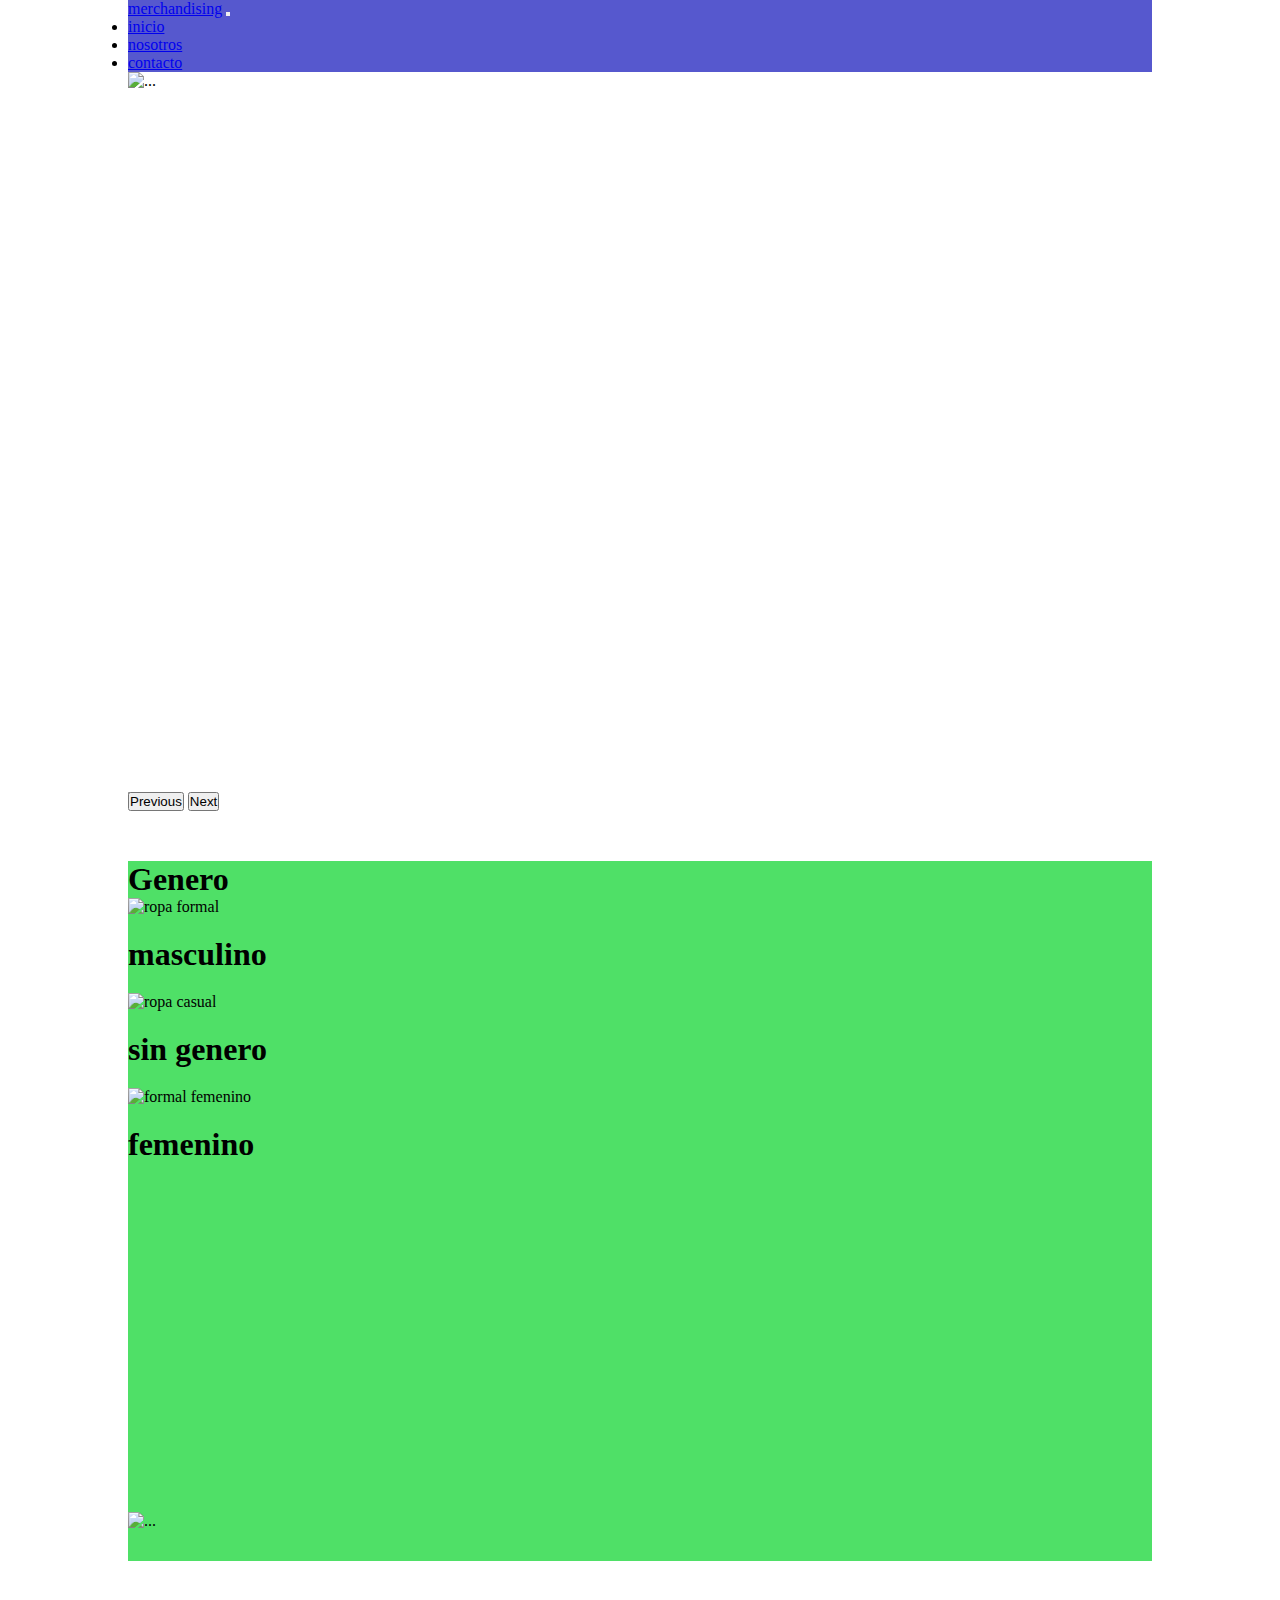
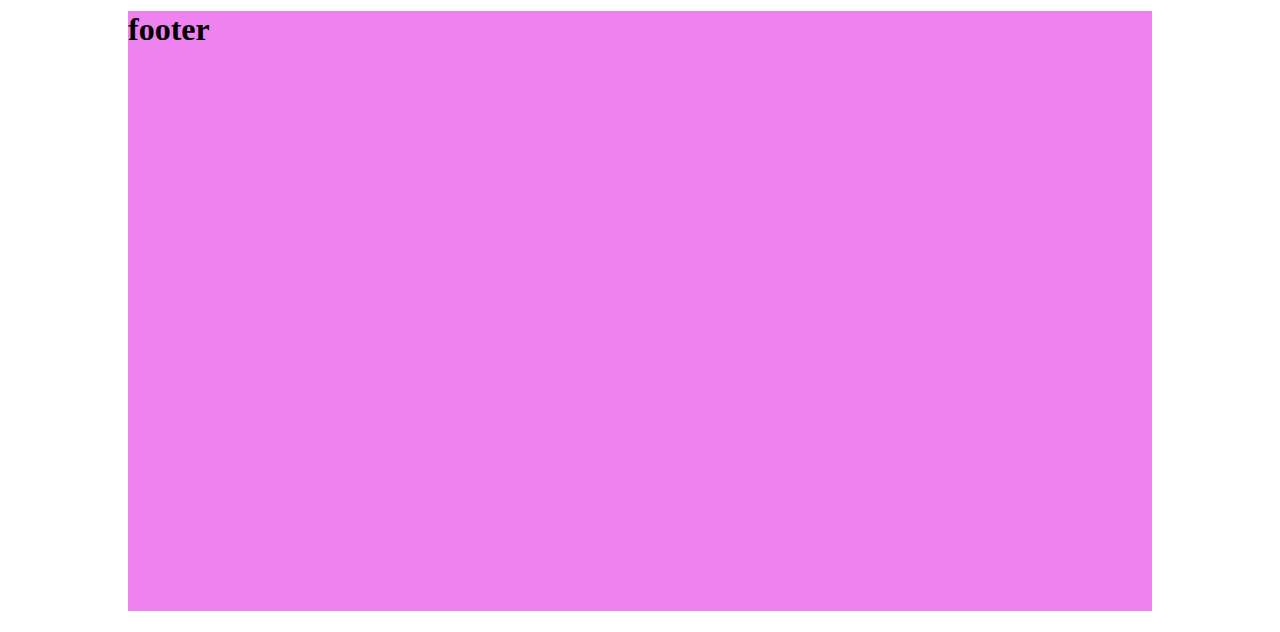
==== index.html @ e823fa59 "volviendo a empesar" ====
<!doctype html>
<html lang="en">

<head>
    <meta charset="utf-8">
    <meta name="viewport" content="width=device-width, initial-scale=1">
    <title>Bootstrap merchandising</title>
    <link href="https://cdn.jsdelivr.net/npm/bootstrap@5.2.0/dist/css/bootstrap.min.css" rel="stylesheet"
        integrity="sha384-gH2yIJqKdNHPEq0n4Mqa/HGKIhSkIHeL5AyhkYV8i59U5AR6csBvApHHNl/vI1Bx" crossorigin="anonymous">
    <link rel="stylesheet" href="./css/styles.css">
</head>

<body>
    <header class="header">
        <nav class="color_nav navbar navbar-expand-lg navbar-dark bg-primary">
            <div class="container-fluid">
                <a class="navbar-brand" href="#">merchandising</a>
                <button class="navbar-toggler" type="button" data-bs-toggle="collapse" data-bs-target="#navbarText"
                    aria-controls="navbarText" aria-expanded="false" aria-label="Toggle navigation">
                    <span class="navbar-toggler-icon"></span>
                </button>
                <div class="collapse navbar-collapse" id="navbarText">
                    <ul class="navbar-nav me-auto mb-2 mb-lg-0">
                        <li class="nav-item">
                            <a class="nav-link active" aria-current="page" href="#">inicio</a>
                        </li>
                        <li class="nav-item">
                            <a class="nav-link" href="#">nosotros</a>
                        </li>
                        <li class="nav-item">
                            <a class="nav-link" href="#">contacto</a>
                        </li>
                    </ul>
                </div>
            </div>
        </nav>
    </header>
    <main>
        <!-- Carusell banner -->
        <div id="carouselExampleControls" class="carousel slide" data-bs-ride="carousel">
            <div class="carousel-inner">
                <div class="carousel-item active">
                    <img src="https://cdn.pixabay.com/photo/2022/02/12/21/37/woman-7009979_960_720.jpg"
                        class="d-block w-100" alt="...">
                </div>
                <div class="carousel-item">
                    <img src="https://cdn.pixabay.com/photo/2016/11/22/19/08/hangers-1850082_960_720.jpg"
                        class="d-block w-100" alt="...">
                </div>
                <div class="carousel-item">
                    <img src="https://cdn.pixabay.com/photo/2022/07/06/12/58/woman-7305089_960_720.jpg"
                        class="d-block w-100" alt="...">
                </div>
            </div>
            <button class="carousel-control-prev" type="button" data-bs-target="#carouselExampleControls"
                data-bs-slide="prev">
                <span class="carousel-control-prev-icon" aria-hidden="true"></span>
                <span class="visually-hidden">Previous</span>
            </button>
            <button class="carousel-control-next" type="button" data-bs-target="#carouselExampleControls"
                data-bs-slide="next">
                <span class="carousel-control-next-icon" aria-hidden="true"></span>
                <span class="visually-hidden">Next</span>
            </button>
        </div>
        <!--Seccion de ropa por genero-->
        <section class="container-fluid destacados">
            <h1 class="text-center">Genero</h1>
            <div class="container text-center">
                <div class="row align-items-start">
                    <div class="col">
                        <div class="card text-bg-dark">
                            <img src="https://i.pinimg.com/564x/10/d2/d9/10d2d9fb6d7538c23b791874472b6703.jpg"
                                class="img-fluid" alt="ropa formal">
                            <div class="card-img-overlay">
                                <h1 class="titulo_targeta card-title bg-primary" style="--bs-bg-opacity: .5;">masculino
                                </h1>
                            </div>
                        </div>
                    </div>
                    <div class="col">
                        <div class="card text-bg-dark">
                            <img src="https://i.pinimg.com/564x/25/b8/ee/25b8eefbdb28c6100fa4c76aa3d8f0d9.jpg"
                                class="img-fluid" alt="ropa casual">
                            <div class="card-img-overlay">
                                <h1 class="titulo_targeta card-title bg-primary" style="--bs-bg-opacity: .5;">sin genero
                                </h1>
                            </div>
                        </div>
                    </div>
                    <div class="col">
                        <div class="card text-bg-dark">
                            <img src="https://i.pinimg.com/736x/ce/91/54/ce91543f3da25529956979e0e174b52b.jpg"
                                class="img-fluid" alt="formal femenino">
                            <div class="card-img-overlay">
                                <h1 class="titulo_targeta card-title bg-primary" style="--bs-bg-opacity: .5;">femenino
                                </h1>
                            </div>
                        </div>
                    </div>
                </div>
            </div>
        </section>

        <!-- Seccion ropa por tipo  -->

    </main>
    <footer class="footer container-fluid">
        <h1>footer</h1>
    </footer>

    <script src="https://cdn.jsdelivr.net/npm/bootstrap@5.2.0/dist/js/bootstrap.bundle.min.js"
        integrity="sha384-A3rJD856KowSb7dwlZdYEkO39Gagi7vIsF0jrRAoQmDKKtQBHUuLZ9AsSv4jD4Xa"
        crossorigin="anonymous"></script>
</body>

</html>
---- css/styles.css ----
@import url('https://fonts.googleapis.com/css2?family=Dancing+Script:wght@400;500;600;700&family=Oswald:wght@300;400;500;600;700&family=Quicksand:wght@300;400;500;600;700&display=swap');
/*
font-family: 'Dancing Script', cursive;
font-family: 'Oswald', sans-serif;
font-family: 'Quicksand', sans-serif;

*/
html {
    scroll-behavior: smooth;
}

* {
    margin: 0;
    padding: 0;
    box-sizing: border-box;
}

header, main, footer{
    width: 80%;
    margin: auto;
}
header {
    margin: auto;
}
.color_nav{
    background: rgb(86, 88, 206) !important;
}

main{
    height: auto;
}

.carousel-inner{
    height: 80vh;
}
.carousel-inner>.carousel-item{
    height: 100%;
}
.w-100{
    height: 100%;
    object-fit:cover;
}
.destacados{
    margin-top: 50px;
    background: rgb(79, 224, 103);
    width: 100%;
    height: 700px;
}
.card{
    position: relative;
}
.card-img-overlay{
    width: 100%;
    height: 60%;
    overflow: hidden;
    left: 0;
    bottom: 0;
    top: auto;
    right: auto;
}
.element.style {
    max-width: auto;
}
.titulo_targeta{
    padding: 20px 0;
}
.footer{
    margin-top: 50px;
    width: 80%;
    height: 600px;
    background: violet;
}


@media (max-width: 991.98px) { 
    .carousel-inner{
        height: 50vh;
    }
}
@media (max-width: 767.98px) {  }
@media (max-width: 575.98px) {  }
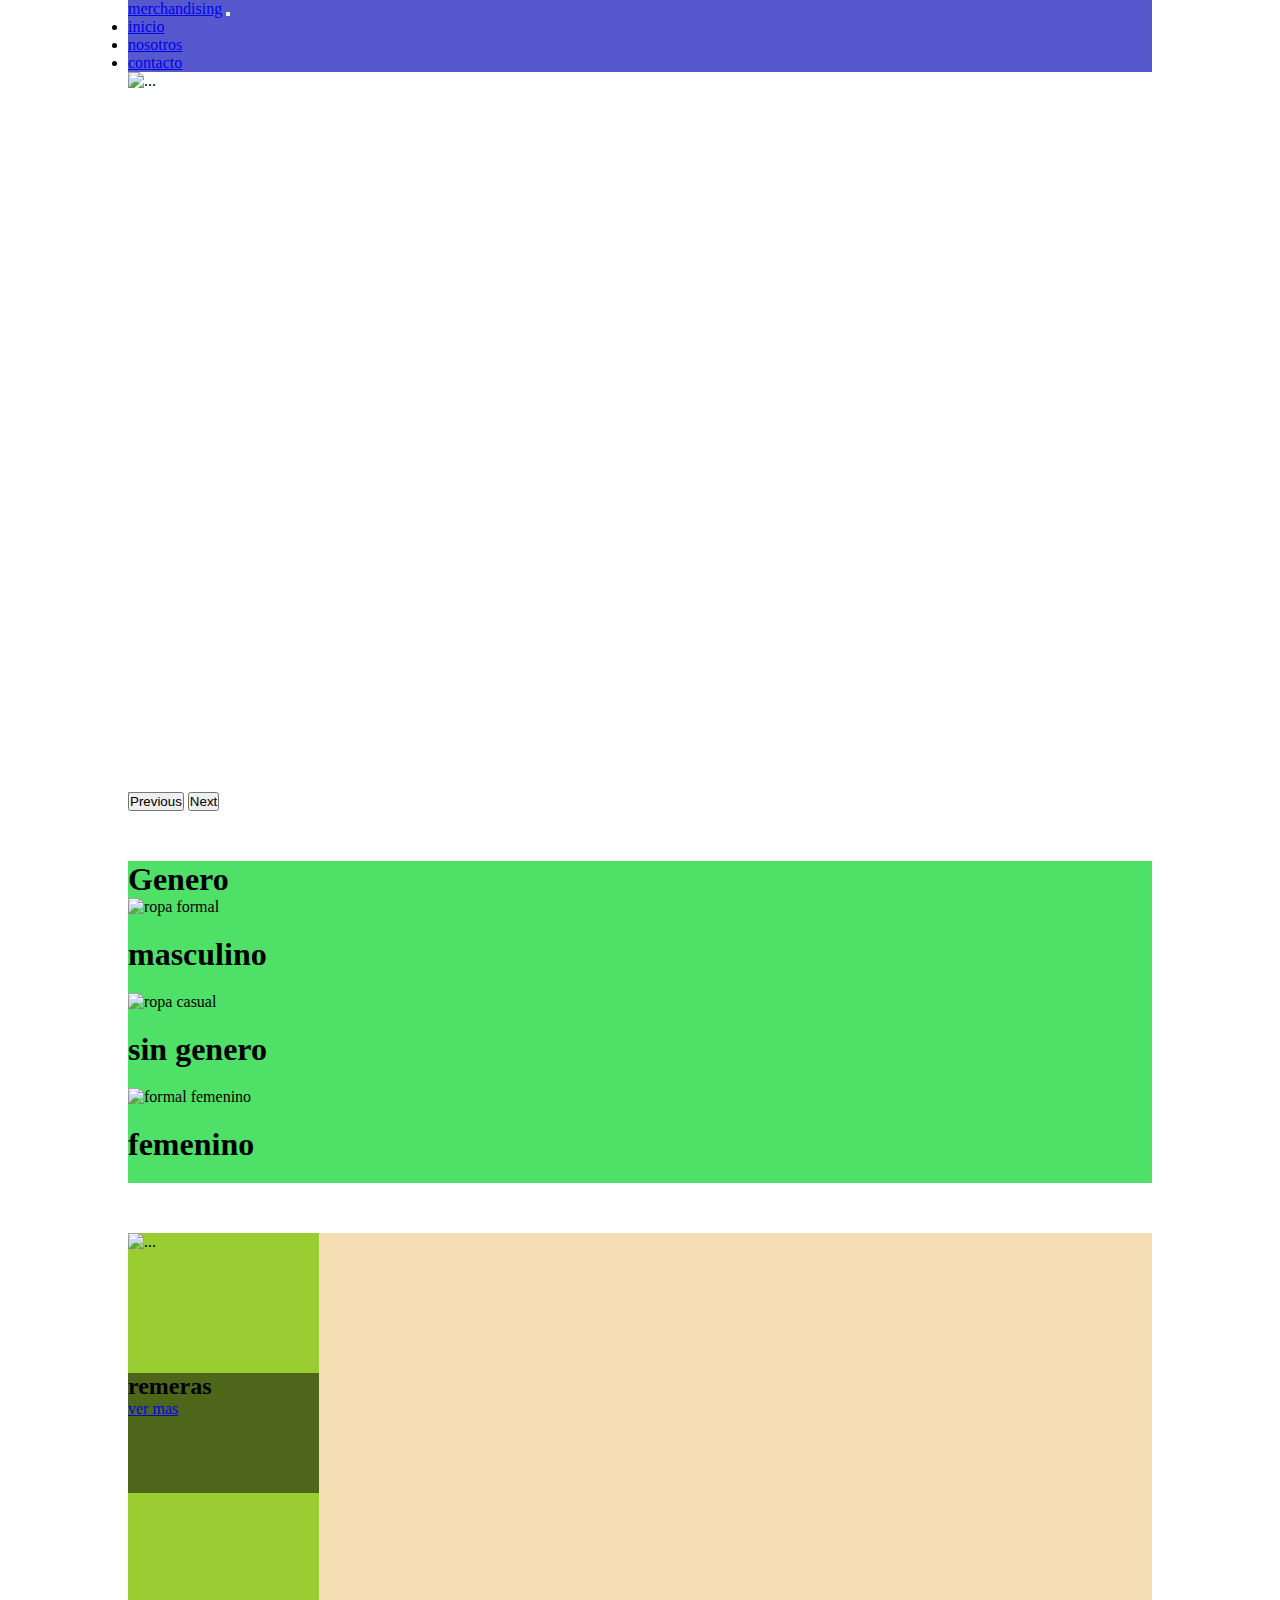
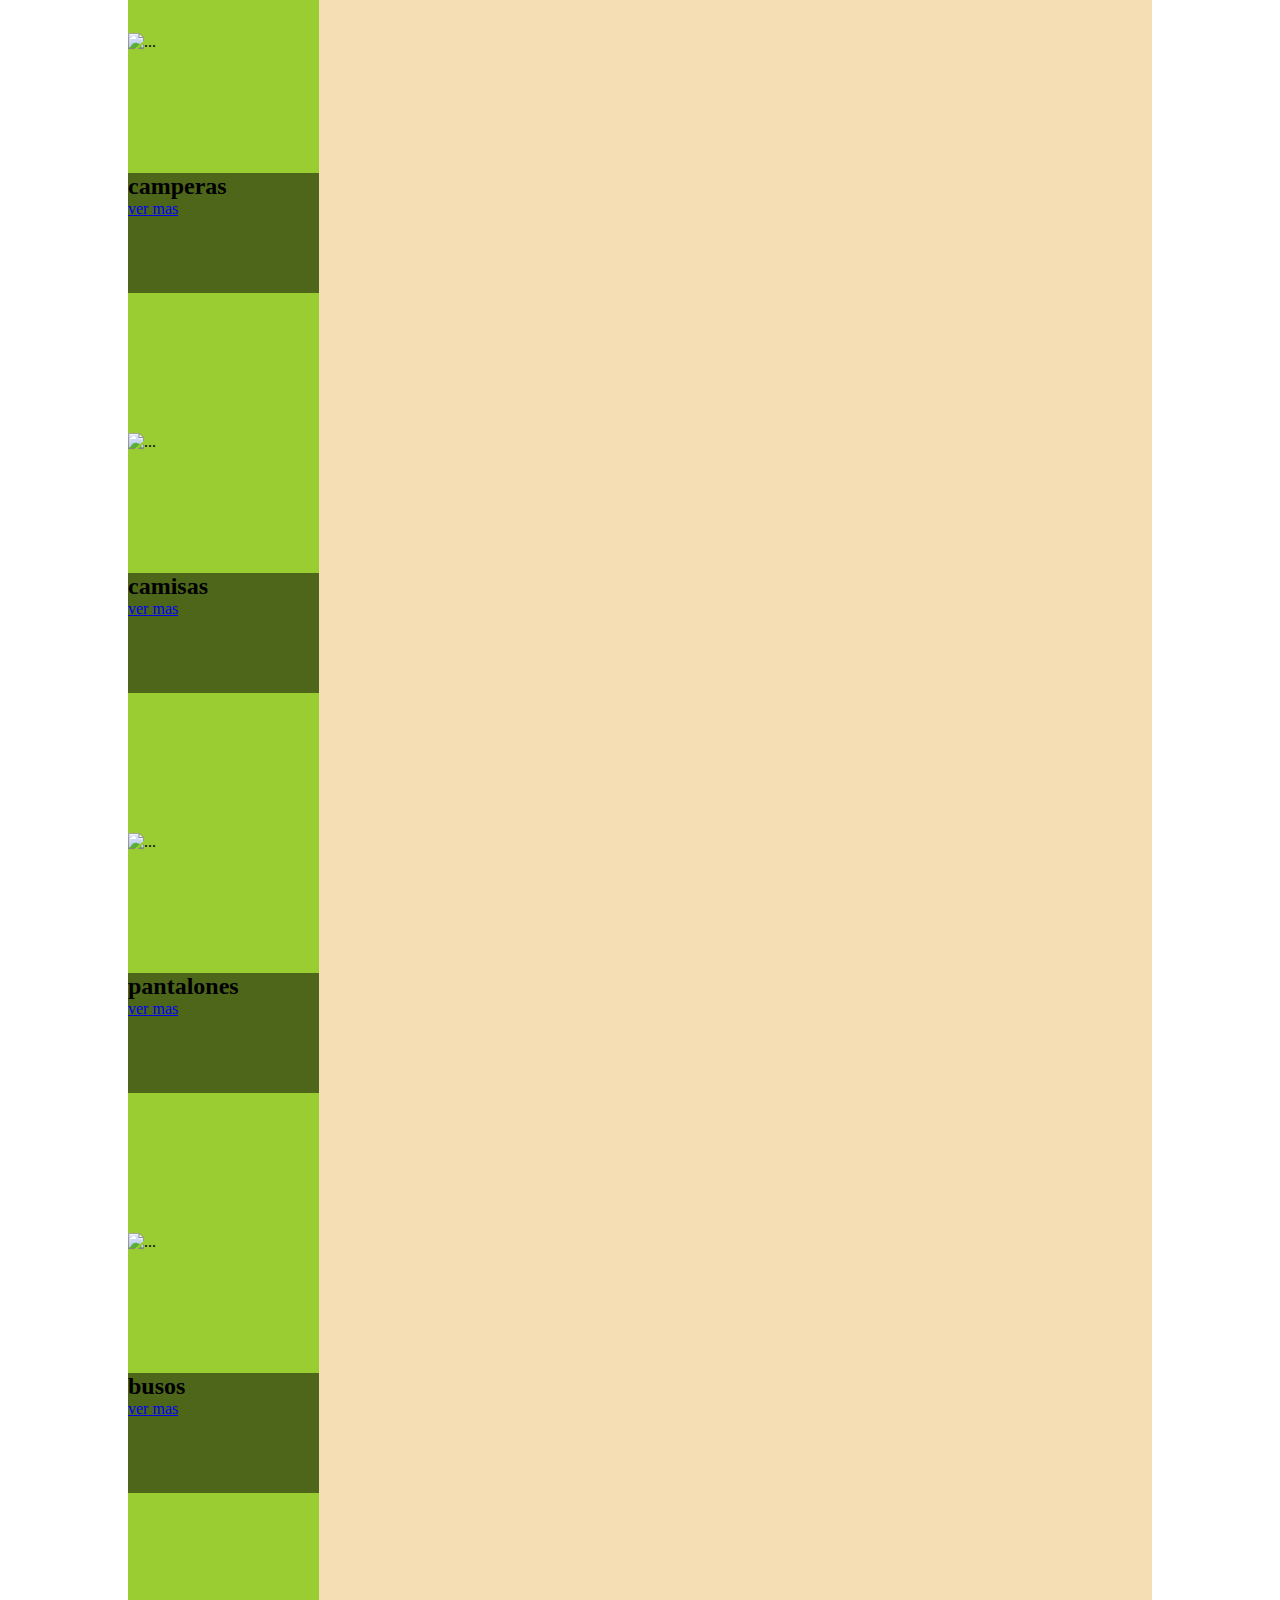
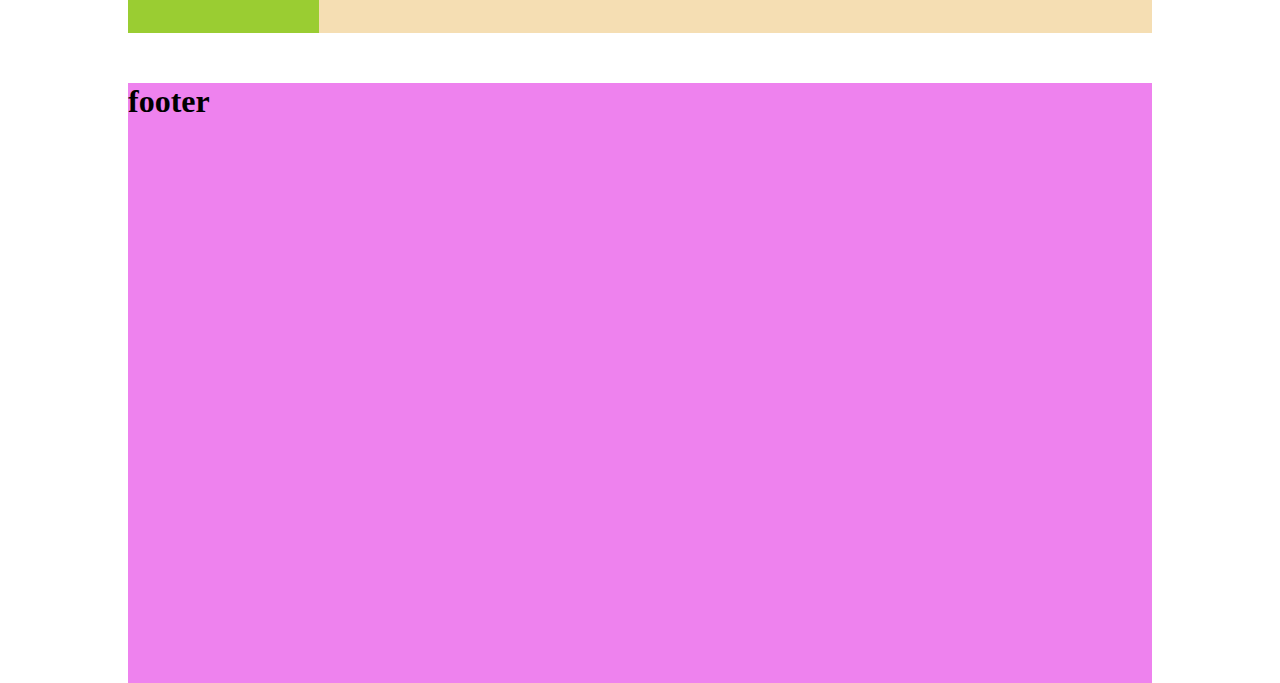
==== commit 55bf1c1b: "seccion tipos" ====
--- a/index.html
+++ b/index.html
@@ -103,7 +103,55 @@
         </section>
 
         <!-- Seccion ropa por tipo  -->
-
+        <section class="tipo_prod">
+            <div class="row justify-content-around cajas_tipo_prod">
+                <div class="col-2">
+                    <div class="card text-center text-bg-primary" >
+                        <img src="https://i.pinimg.com/564x/f4/80/6a/f4806ae4fd39fdfdf974a57639516f12.jpg" class="card-img-top" alt="...">
+                        <div class="card-body card-img-overlay">
+                            <h2 class="card-title">remeras</h2>
+                            <a href="#" class="btn btn-primary">ver mas</a>
+                        </div>
+                    </div>
+                </div>
+                <div class="col-2">
+                    <div class="card text-center text-bg-primary" style="width: 18rem;">
+                        <img src="https://i.pinimg.com/564x/d2/08/84/d2088414dfb63d9a171c26b9ec2e5b18.jpg" class="card-img-top" alt="...">
+                        <div class="card-body card-img-overlay">
+                            <h2 class="card-title">camperas</h2>
+                            <a href="#" class="btn btn-primary">ver mas</a>
+                        </div>
+                    </div>
+                </div>
+                <div class="col-2">
+                    <div class="card text-center text-bg-primary" style="width: 18rem;">
+                        <img src="https://i.pinimg.com/564x/89/fa/69/89fa69e08b824d25c68bf8b5689af117.jpg" class="card-img-top" alt="...">
+                        <div class="card-body card-img-overlay">
+                            <h2 class="card-title">camisas</h2>
+                            <a href="#" class="btn btn-primary">ver mas</a>
+                        </div>
+                    </div>
+                </div>
+                <div class="col-2">
+                    <div class="card text-center text-bg-primary" style="width: 18rem;">
+                        <img src="https://i.pinimg.com/564x/05/5e/06/055e06bd4bf0b24bbb1bd91b13d10c11.jpg" class="card-img-top" alt="...">
+                        <div class="card-body card-img-overlay">
+                            <h2 class="card-title">pantalones</h2>
+                            <a href="#" class="btn btn-primary">ver mas</a>
+                        </div>
+                    </div>
+                </div>
+                <div class="col-2">
+                    <div class="card text-center text-bg-primary" style="width: 18rem;">
+                        <img src="https://i.pinimg.com/564x/64/72/c6/6472c64fa4442a4f16731fc86fa2e48c.jpg" class="card-img-top" alt="...">
+                        <div class="card-body card-img-overlay">
+                            <h2 class="card-title">busos</h2>
+                            <a href="#" class="btn btn-primary">ver mas</a>
+                        </div>
+                    </div>
+                </div>
+            </div>
+        </section>
     </main>
     <footer class="footer container-fluid">
         <h1>footer</h1>
--- a/css/styles.css
+++ b/css/styles.css
@@ -4,7 +4,10 @@
 font-family: 'Oswald', sans-serif;
 font-family: 'Quicksand', sans-serif;
 
+
 */
+
+
 html {
     scroll-behavior: smooth;
 }
@@ -44,7 +47,7 @@
     margin-top: 50px;
     background: rgb(79, 224, 103);
     width: 100%;
-    height: 700px;
+    height: auto;
 }
 .card{
     position: relative;
@@ -58,19 +61,60 @@
     top: auto;
     right: auto;
 }
+
 .element.style {
     max-width: auto;
 }
 .titulo_targeta{
     padding: 20px 0;
 }
+
+/*seccion tipos de ropas*/
+.tipo_prod{
+    width: 100%;
+    height: auto;
+    background-color: tomato;
+    margin-top: 50px;
+}
+.tipo_prod .card-img-overlay{
+    position: absolute;
+    height: 30%;
+    background: rgba(0, 0, 0, 0.5);
+    top: 35%;
+}
+.cajas_tipo_prod{
+    position: relative;
+    width: 100%;
+    height: 100%;
+    background: wheat;
+    padding: 0;
+    margin: 0;
+}
+.cajas_tipo_prod>.col-2{
+    width: 18.666667%;
+    position: relative;
+    height: 25rem;
+    overflow: hidden;
+    background: yellow;
+    padding: 0;
+}
+.cajas_tipo_prod>.col-2>.card{
+    width: 100%;
+    height: 100%;
+    background: yellowgreen;
+}
+.cajas_tipo_prod>.col-2>.card>img{
+    width: 100%;
+    height: 100%;
+    object-fit: cover;
+}
+/*Pie de pagina*/
 .footer{
     margin-top: 50px;
     width: 80%;
     height: 600px;
     background: violet;
 }
-
 
 @media (max-width: 991.98px) { 
     .carousel-inner{
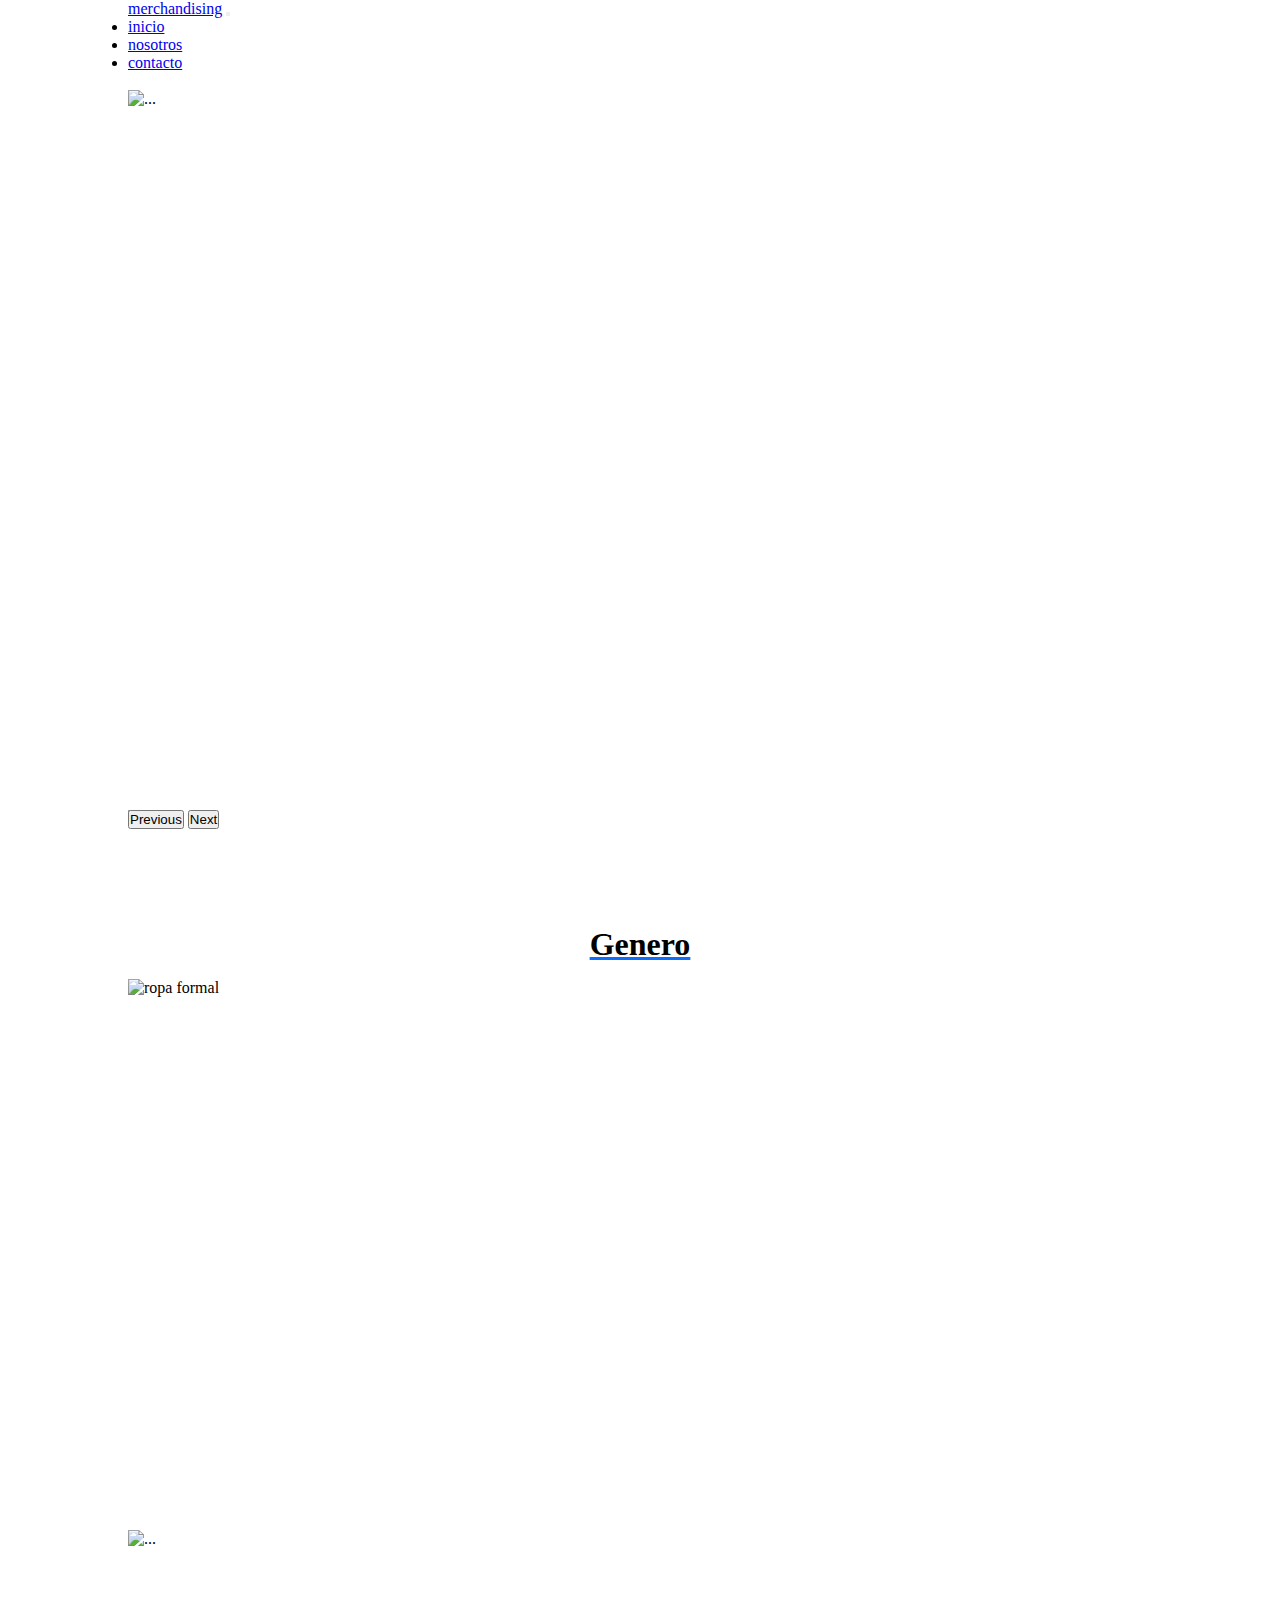
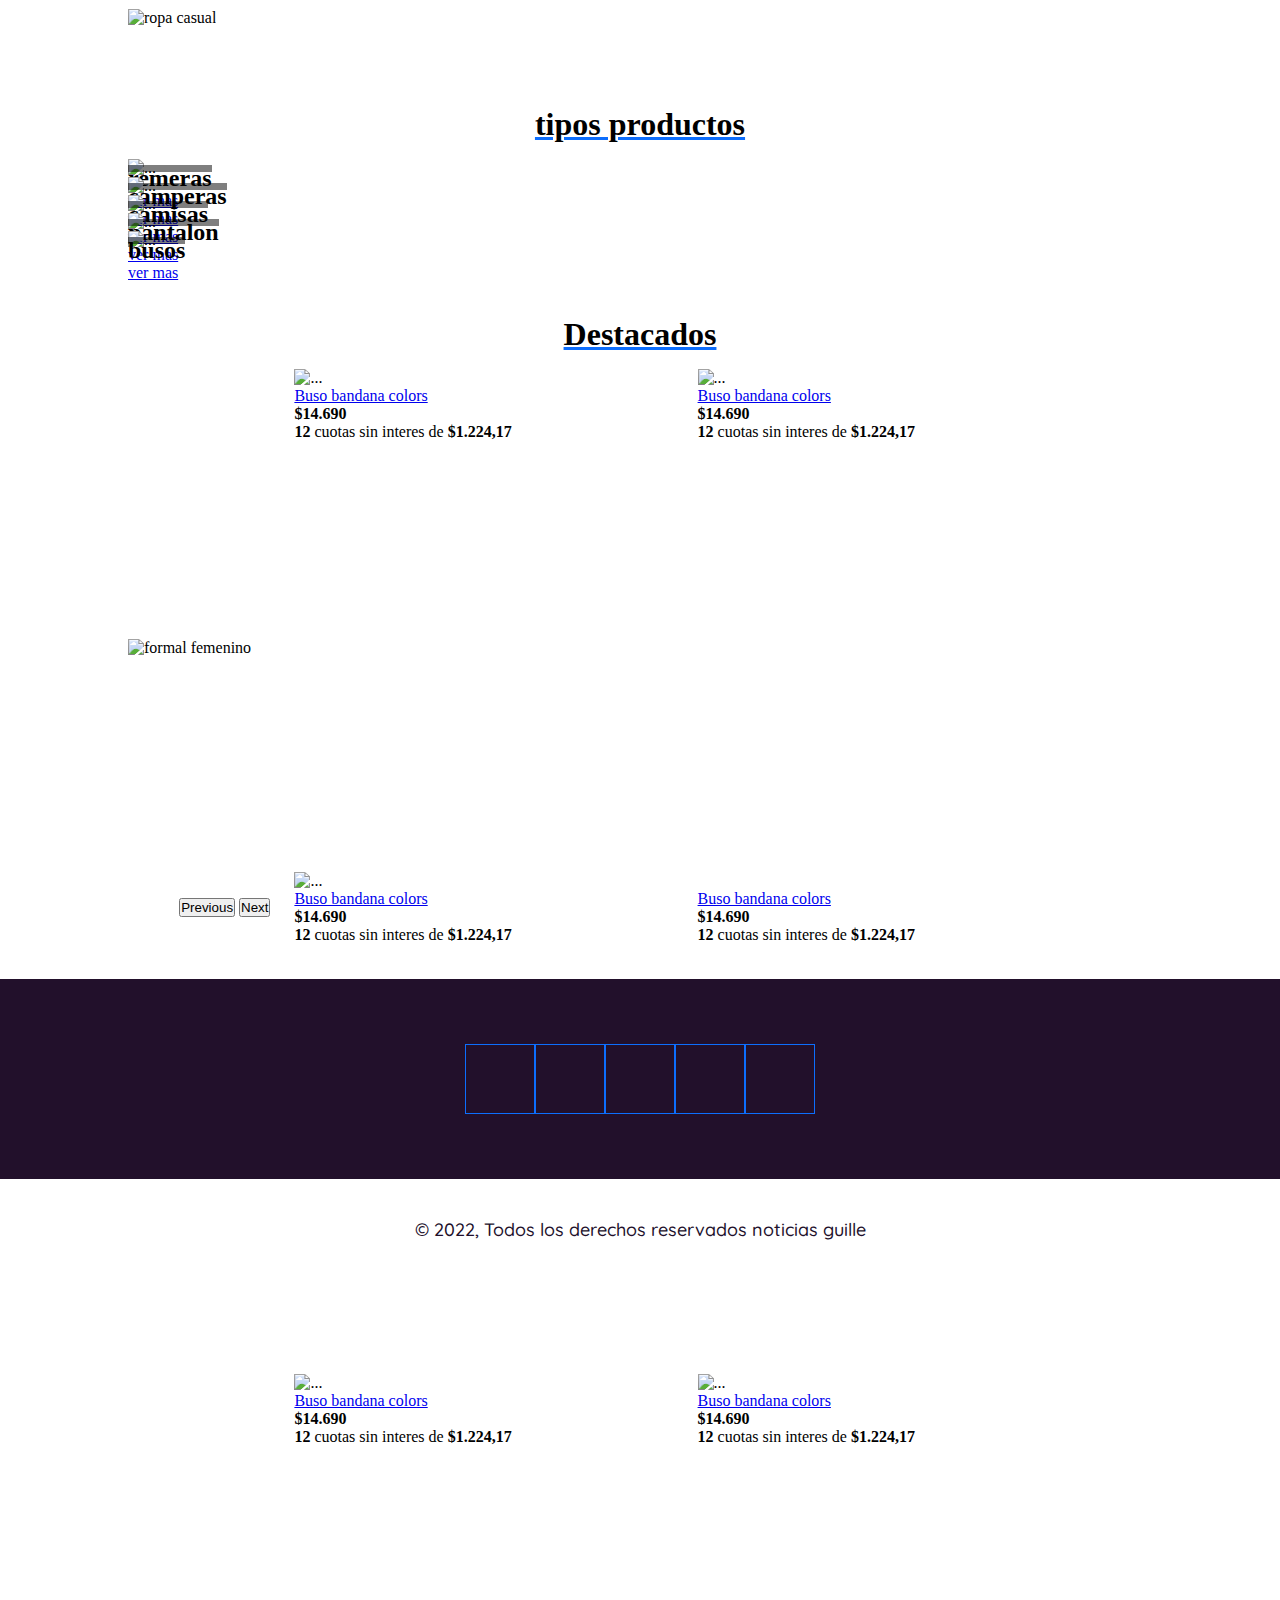
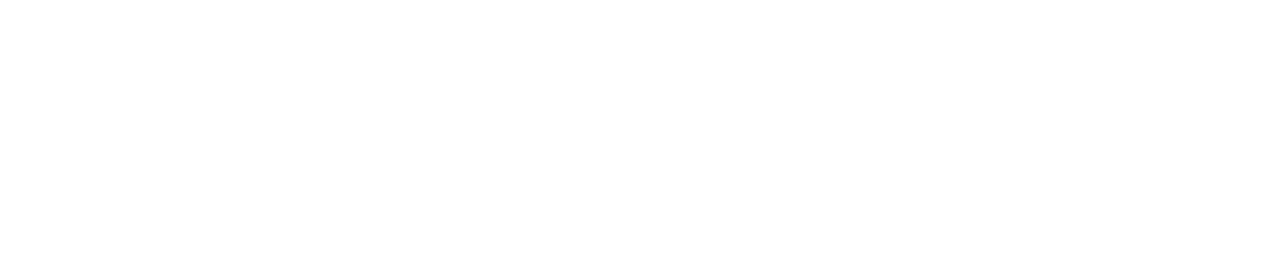
==== commit efd1f311: "pagina principal completa" ====
--- a/index.html
+++ b/index.html
@@ -38,7 +38,7 @@
     <main>
         <!-- Carusell banner -->
         <div id="carouselExampleControls" class="carousel slide" data-bs-ride="carousel">
-            <div class="carousel-inner">
+            <div class="caja_carrusel carousel-inner">
                 <div class="carousel-item active">
                     <img src="https://cdn.pixabay.com/photo/2022/02/12/21/37/woman-7009979_960_720.jpg"
                         class="d-block w-100" alt="...">
@@ -65,15 +65,16 @@
         </div>
         <!--Seccion de ropa por genero-->
         <section class="container-fluid destacados">
-            <h1 class="text-center">Genero</h1>
-            <div class="container text-center">
+            <h1 class="titulo_genero text-center">Genero</h1>
+            <div class="caja_genero container text-center">
                 <div class="row align-items-start">
                     <div class="col">
                         <div class="card text-bg-dark">
                             <img src="https://i.pinimg.com/564x/10/d2/d9/10d2d9fb6d7538c23b791874472b6703.jpg"
                                 class="img-fluid" alt="ropa formal">
                             <div class="card-img-overlay">
-                                <h1 class="titulo_targeta card-title bg-primary" style="--bs-bg-opacity: .5;">masculino
+                                <h1 class="titulo_targeta card-title bg-primary" style="--bs-bg-opacity: .5;"><a
+                                        href="#">masculino</a>
                                 </h1>
                             </div>
                         </div>
@@ -83,8 +84,8 @@
                             <img src="https://i.pinimg.com/564x/25/b8/ee/25b8eefbdb28c6100fa4c76aa3d8f0d9.jpg"
                                 class="img-fluid" alt="ropa casual">
                             <div class="card-img-overlay">
-                                <h1 class="titulo_targeta card-title bg-primary" style="--bs-bg-opacity: .5;">sin genero
-                                </h1>
+                                <h1 class="titulo_targeta card-title bg-primary" style="--bs-bg-opacity: .5;"><a
+                                        href="#">sin genero</a></h1>
                             </div>
                         </div>
                     </div>
@@ -93,8 +94,8 @@
                             <img src="https://i.pinimg.com/736x/ce/91/54/ce91543f3da25529956979e0e174b52b.jpg"
                                 class="img-fluid" alt="formal femenino">
                             <div class="card-img-overlay">
-                                <h1 class="titulo_targeta card-title bg-primary" style="--bs-bg-opacity: .5;">femenino
-                                </h1>
+                                <h1 class="titulo_targeta card-title bg-primary" style="--bs-bg-opacity: .5;"><a
+                                        href="">femenino</a></h1>
                             </div>
                         </div>
                     </div>
@@ -104,46 +105,53 @@
 
         <!-- Seccion ropa por tipo  -->
         <section class="tipo_prod">
-            <div class="row justify-content-around cajas_tipo_prod">
-                <div class="col-2">
-                    <div class="card text-center text-bg-primary" >
-                        <img src="https://i.pinimg.com/564x/f4/80/6a/f4806ae4fd39fdfdf974a57639516f12.jpg" class="card-img-top" alt="...">
+            <h1 class="titulo_genero text-center">tipos productos</h1>
+
+            <div class=" row row-cols-2 row-cols-sm-3 row-cols-md-5 ">
+                <div class="col">
+                    <div class="card text-center text-bg-primary">
+                        <img src="https://i.pinimg.com/564x/dd/af/0c/ddaf0cb45bfcccd3d160d0562bd26bed.jpg"
+                            class="card-img-top" alt="...">
                         <div class="card-body card-img-overlay">
                             <h2 class="card-title">remeras</h2>
                             <a href="#" class="btn btn-primary">ver mas</a>
                         </div>
                     </div>
                 </div>
-                <div class="col-2">
-                    <div class="card text-center text-bg-primary" style="width: 18rem;">
-                        <img src="https://i.pinimg.com/564x/d2/08/84/d2088414dfb63d9a171c26b9ec2e5b18.jpg" class="card-img-top" alt="...">
+                <div class="col">
+                    <div class="card text-center text-bg-primary">
+                        <img src="https://i.pinimg.com/564x/8a/08/f6/8a08f6ebc7ca496f2ac4b65378f20b1f.jpg"
+                            class="card-img-top" alt="...">
                         <div class="card-body card-img-overlay">
                             <h2 class="card-title">camperas</h2>
                             <a href="#" class="btn btn-primary">ver mas</a>
                         </div>
                     </div>
                 </div>
-                <div class="col-2">
-                    <div class="card text-center text-bg-primary" style="width: 18rem;">
-                        <img src="https://i.pinimg.com/564x/89/fa/69/89fa69e08b824d25c68bf8b5689af117.jpg" class="card-img-top" alt="...">
+                <div class="col">
+                    <div class="card text-center text-bg-primary">
+                        <img src="https://i.pinimg.com/564x/c7/f6/bd/c7f6bdef61e2558147339c0057eee2e8.jpg"
+                            class="card-img-top" alt="...">
                         <div class="card-body card-img-overlay">
                             <h2 class="card-title">camisas</h2>
                             <a href="#" class="btn btn-primary">ver mas</a>
                         </div>
                     </div>
                 </div>
-                <div class="col-2">
-                    <div class="card text-center text-bg-primary" style="width: 18rem;">
-                        <img src="https://i.pinimg.com/564x/05/5e/06/055e06bd4bf0b24bbb1bd91b13d10c11.jpg" class="card-img-top" alt="...">
-                        <div class="card-body card-img-overlay">
-                            <h2 class="card-title">pantalones</h2>
-                            <a href="#" class="btn btn-primary">ver mas</a>
-                        </div>
-                    </div>
-                </div>
-                <div class="col-2">
-                    <div class="card text-center text-bg-primary" style="width: 18rem;">
-                        <img src="https://i.pinimg.com/564x/64/72/c6/6472c64fa4442a4f16731fc86fa2e48c.jpg" class="card-img-top" alt="...">
+                <div class="col">
+                    <div class="card text-center text-bg-primary">
+                        <img src="https://i.pinimg.com/564x/05/5e/06/055e06bd4bf0b24bbb1bd91b13d10c11.jpg"
+                            class="card-img-top" alt="...">
+                        <div class="card-body card-img-overlay">
+                            <h2 class="card-title">pantalon</h2>
+                            <a href="#" class="btn btn-primary">ver mas</a>
+                        </div>
+                    </div>
+                </div>
+                <div class="col">
+                    <div class="card text-center text-bg-primary">
+                        <img src="https://i.pinimg.com/564x/f6/d9/d8/f6d9d8833a490751c0f588a5ea100912.jpg"
+                            class="card-img-top" alt="...">
                         <div class="card-body card-img-overlay">
                             <h2 class="card-title">busos</h2>
                             <a href="#" class="btn btn-primary">ver mas</a>
@@ -152,14 +160,124 @@
                 </div>
             </div>
         </section>
+
+        <!-- seccion on sale -->
+        <section class="onsale">
+            <h1 class="titulo_genero text-center">Destacados</h1>
+            <div id="carouselExampleFade" class="carousel slide carousel-fade" data-bs-ride="carousel">
+                <div class="carousel-inner">
+                    <div class="carousel-item active">
+                        <div class="row">
+                            <div class="card col-sm-12 col-lg-6" style="width: 18rem;">
+                                <img src="https://d3ugyf2ht6aenh.cloudfront.net/stores/219/431/products/0d1a551f-266e-4144-9047-583fd99e2dae-e153bf2d8ad18c1dd216515907572955-480-0.jpg" class="card-img-top" alt="...">
+                                <div class="card-body">
+                                    <a href="#" class="card-title">Buso bandana colors</a>
+                                    <h4>$14.690</h4>
+                                    <p class="card-text"><strong>12</strong> cuotas sin interes de <strong>$1.224,17</strong></p>
+                                </div>
+                            </div>
+                            <div class="card col-sm-12 col-lg-6" style="width: 18rem;">
+                                <img src="https://d3ugyf2ht6aenh.cloudfront.net/stores/219/431/products/5b3a251b-e448-43ea-9df7-8cb1bf257ad6-dd4b020ac623870f1a16515913145619-480-0.jpg" class="card-img-top" alt="...">
+                                <div class="card-body">
+                                    <a href="#" class="card-title">Buso bandana colors</a>
+                                    <h4>$14.690</h4>
+                                    <p class="card-text"><strong>12</strong> cuotas sin interes de <strong>$1.224,17</strong></p>
+                                </div>
+                            </div>
+                        </div>
+                    </div>
+                    <div class="carousel-item">
+                        <div class="row">
+                            <div class="card col-sm-12 col-lg-6" style="width: 18rem;">
+                                <img src="https://d3ugyf2ht6aenh.cloudfront.net/stores/219/431/products/6b619f26-8ef8-4fff-a4b4-5d9732b1abee-822ec2d64bcf05e4d116515908353885-480-0.jpg" class="card-img-top" alt="...">
+                                <div class="card-body">
+                                    <a href="#" class="card-title">Buso bandana colors</a>
+                                    <h4>$14.690</h4>
+                                    <p class="card-text"><strong>12</strong> cuotas sin interes de <strong>$1.224,17</strong></p>
+                                </div>
+                            </div>
+                            <div class="card col-sm-12 col-lg-6" style="width: 18rem;">
+                                <img src="https://d3ugyf2ht6aenh.cloudfront.net/stores/219/431/products/b985b623-1caf-4415-ae8a-86ff10727e4d-15e0d016d30605d7b716518855215527-480-0.jpg" class="card-img-top" alt="">
+                                <div class="card-body">
+                                    <a href="#" class="card-title">Buso bandana colors</a>
+                                    <h4>$14.690</h4>
+                                    <p class="card-text"><strong>12</strong> cuotas sin interes de <strong>$1.224,17</strong></p>
+                                </div>
+                            </div>
+                        </div>
+                    </div>
+                    <div class="carousel-item">
+                        <div class="row">
+                            <div class="card col-sm-12 col-lg-6" style="width: 18rem;">
+                                <img src="https://d3ugyf2ht6aenh.cloudfront.net/stores/219/431/products/972d9eef-133a-4c11-b54e-4821952b7a5b-9a1f02c576ff8960f516515908282651-480-0.jpg" class="card-img-top" alt="...">
+                                <div class="card-body">
+                                    <a href="#" class="card-title">Buso bandana colors</a>
+                                    <h4>$14.690</h4>
+                                    <p class="card-text"><strong>12</strong> cuotas sin interes de <strong>$1.224,17</strong></p>
+                                </div>
+                            </div>
+                            <div class="card col-sm-12 col-lg-6" style="width: 18rem;">
+                                <img src="https://d3ugyf2ht6aenh.cloudfront.net/stores/219/431/products/b14c3cef-ddbc-424f-9ebf-0e6073b60994-453b829ea4d8a96d9916515911692800-480-0.jpg" class="card-img-top" alt="...">
+                                <div class="card-body">
+                                    <a href="#" class="card-title">Buso bandana colors</a>
+                                    <h4>$14.690</h4>
+                                    <p class="card-text"><strong>12</strong> cuotas sin interes de <strong>$1.224,17</strong></p>
+                                </div>
+                            </div>
+                        </div>
+                    </div>
+                </div>
+                <button class="carousel-control-prev" type="button" data-bs-target="#carouselExampleFade"
+                    data-bs-slide="prev">
+                    <span class="carousel-control-prev-icon" aria-hidden="true"></span>
+                    <span class="visually-hidden">Previous</span>
+                </button>
+                <button class="carousel-control-next" type="button" data-bs-target="#carouselExampleFade"
+                    data-bs-slide="next">
+                    <span class="carousel-control-next-icon" aria-hidden="true"></span>
+                    <span class="visually-hidden">Next</span>
+                </button>
+            </div>
+        </section>
     </main>
-    <footer class="footer container-fluid">
-        <h1>footer</h1>
+    <!-- pie de la pagina -->
+    <footer class="footer" id="nosotros">
+        <section class="footer_head">
+            <section class="footer_head_cuerpo general bg-primary">
+                <ul class="redes_pie">
+                    <li>
+                        <a href="#">
+                            <ion-icon name="logo-facebook"></ion-icon>
+                    </li></a>
+                    <li><a href="">
+                            <ion-icon name="logo-instagram"></ion-icon>
+                    </li></a>
+                    <li><a href="">
+                            <ion-icon name="logo-whatsapp"></ion-icon>
+                    </li></a>
+                    <li><a href="">
+                            <ion-icon name="logo-twitch"></ion-icon>
+                    </li></a>
+                    <li><a href="">
+                            <ion-icon name="logo-vercel"></ion-icon>
+                    </li></a>
+                </ul>
+            </section>
+        </section>
+        <section class="footer_bot">
+            <!-- seccion copyright-->
+            <section class="footer_bot_cuerpo general">
+                <p>© 2022, Todos los derechos reservados <strongg>noticias guille</strongg>
+            </section>
+        </section>
     </footer>
 
     <script src="https://cdn.jsdelivr.net/npm/bootstrap@5.2.0/dist/js/bootstrap.bundle.min.js"
         integrity="sha384-A3rJD856KowSb7dwlZdYEkO39Gagi7vIsF0jrRAoQmDKKtQBHUuLZ9AsSv4jD4Xa"
         crossorigin="anonymous"></script>
+        <script type="module" src="https://unpkg.com/ionicons@5.5.2/dist/ionicons/ionicons.esm.js"></script>
+<script nomodule src="https://unpkg.com/ionicons@5.5.2/dist/ionicons/ionicons.js"></script>
 </body>
 
+<!-- col-sm-3-->
 </html>--- a/css/styles.css
+++ b/css/styles.css
@@ -18,109 +18,372 @@
     box-sizing: border-box;
 }
 
-header, main, footer{
+header,
+main,
+footer {
     width: 80%;
     margin: auto;
 }
+
 header {
     margin: auto;
 }
-.color_nav{
-    background: rgb(86, 88, 206) !important;
-}
-
-main{
+
+.color_nav {
+    height: 90px;
+}
+
+main {
     height: auto;
 }
 
-.carousel-inner{
+/* BANNER */
+.caja_carrusel {
     height: 80vh;
 }
-.carousel-inner>.carousel-item{
-    height: 100%;
-}
-.w-100{
-    height: 100%;
-    object-fit:cover;
-}
-.destacados{
-    margin-top: 50px;
-    background: rgb(79, 224, 103);
-    width: 100%;
+
+.caja_carrusel .carousel-item {
+    height: 100%;
+}
+
+.caja_carrusel .carousel-item .w-100 {
+    height: 100%;
+    object-fit: cover;
+}
+
+.destacados, .tipo_prod, .onsale, .footer{
+    margin-top: 80px;
+}
+/* FIN BANNER */
+
+/*SECCION DE GENERALES*/
+.destacados {
+    width: 100%;
+    height: 700px;
+    box-sizing: border-box;
+}
+
+.titulo_genero {
+    height: 70px;
+    display: flex;
+    justify-content: center;
+    align-items: center;
+    margin-bottom: 0;
+    text-decoration: underline #0D6EFD;
+}
+
+.caja_genero {
+    width: 100%;
+    height: calc(100% - 70px);
+    padding: 0;
+    margin: auto;
+}
+
+.caja_genero .row {
+    height: 100%;
+}
+
+.caja_genero .row .col {
+    height: 100%;
+}
+
+.caja_genero .row .col .card {
+    height: 100%;
+    --bs-card-img-overlay-padding: 0 !important
+}
+
+.caja_genero .row .col .card>img {
+    height: 100%;
+    width: 100%;
+    object-fit: cover;
+}
+
+.caja_genero .row .col .card .card-img-overlay {
+    position: absolute;
     height: auto;
-}
-.card{
-    position: relative;
-}
-.card-img-overlay{
-    width: 100%;
-    height: 60%;
+    top: 45%;
+}
+
+.caja_genero .row .col .card .card-img-overlay a {
+    text-decoration: none;
+    color: #fff;
+    text-transform: capitalize;
+}
+
+/*FIN SECCION GENERO*/
+
+
+
+/* TIPO PRODUCTO */
+.tipo_prod {
+    position: relative;
+    width: 100%;
+    height: auto;
+}
+
+.caja_topo_prod {
+    width: 100%;
+    height: auto;
+    padding: 0;
+    margin: 0;
     overflow: hidden;
-    left: 0;
-    bottom: 0;
-    top: auto;
-    right: auto;
-}
-
-.element.style {
-    max-width: auto;
-}
-.titulo_targeta{
-    padding: 20px 0;
-}
-
-/*seccion tipos de ropas*/
-.tipo_prod{
-    width: 100%;
-    height: auto;
-    background-color: tomato;
-    margin-top: 50px;
-}
-.tipo_prod .card-img-overlay{
+    box-sizing: border-box;
+}
+
+.tipo_prod .col {
+    position: relative;
+    height: 100%;
+    margin: 0;
+}
+
+.tipo_prod .col .card {
+    width: 100%;
+    height: 100%;
+    overflow: hidden;
+}
+
+.tipo_prod .col .card img {
+    width: 100%;
+    height: 100%;
+    object-fit: cover;
+}
+
+.tipo_prod .card-img-overlay {
     position: absolute;
-    height: 30%;
+    height: 40%;
     background: rgba(0, 0, 0, 0.5);
     top: 35%;
 }
-.cajas_tipo_prod{
-    position: relative;
-    width: 100%;
-    height: 100%;
-    background: wheat;
+
+.tipo_prod .col .card img:hover {
+    transform: scale(1.4);
+    transition: .7s;
+}
+
+/*SECCION ONSALE*/
+.onsale {
+    width: 90%;
+    height: 600px;
+    margin: 50px auto auto auto;
+}
+
+.onsale .carousel {
+    height: calc(100% - 71px);
+    position: relative;
+}
+
+.onsale .carousel .carousel-inner {
+    height: 100%;
+}
+
+.onsale .carousel .carousel-inner .carousel-item {
+    height: 95%;
+}
+
+.onsale .carousel .carousel-inner .carousel-item .row {
+    display: flex;
+    align-content: flex-start;
+    justify-content: space-evenly;
+    align-items: flex-start;
+}
+
+/* FIN SECCION ONSALE*/
+/*Pie de pagina*/
+/* ++ Footer ++ */
+footer {
+    position: relative;
+}
+
+.footer {
+    position: relative;
+    height: 300px;
+    width: 100%;
+}
+
+/* ++ FOOTER HEAD ++ */
+.footer>.footer_head {
+    position: relative;
+    width: 100%;
+    height: 200px;
+    background: #22102B;
+}
+
+.footer_head>.footer_head_cuerpo {
+    position: relative;
+    width: 100%;
+    height: 100%;
+    display: flex;
+    align-content: center;
+    justify-content: center;
+    align-items: center;
+}
+
+.footer_head>.footer_head_cuerpo>ul.redes_pie {
+    display: block;
+    width: auto;
+    height: 70px;
+    display: flex;
     padding: 0;
-    margin: 0;
-}
-.cajas_tipo_prod>.col-2{
-    width: 18.666667%;
-    position: relative;
-    height: 25rem;
-    overflow: hidden;
-    background: yellow;
-    padding: 0;
-}
-.cajas_tipo_prod>.col-2>.card{
-    width: 100%;
-    height: 100%;
-    background: yellowgreen;
-}
-.cajas_tipo_prod>.col-2>.card>img{
-    width: 100%;
-    height: 100%;
-    object-fit: cover;
-}
-/*Pie de pagina*/
-.footer{
-    margin-top: 50px;
-    width: 80%;
-    height: 600px;
-    background: violet;
-}
-
-@media (max-width: 991.98px) { 
-    .carousel-inner{
-        height: 50vh;
-    }
-}
-@media (max-width: 767.98px) {  }
-@media (max-width: 575.98px) {  }
-
+}
+
+.footer_head>.footer_head_cuerpo>ul.redes_pie>li {
+    display: inline-block;
+    height: 70px;
+    width: 70px;
+    list-style: none;
+    text-align: center;
+}
+
+.footer_head>.footer_head_cuerpo>ul.redes_pie>li>a {
+    display: block;
+    width: 100%;
+    height: 100%;
+    padding-top: 20px;
+    color: #333;
+    border: solid thin #0D6EFD;
+}
+
+.footer_head>.footer_head_cuerpo>ul.redes_pie>li>a>ion-icon {
+    font-size: 30px;
+}
+
+.footer_head>.footer_head_cuerpo>ul.redes_pie>li>a:hover {
+    color: #fff;
+    border: solid thin #ddd;
+    transition: .5s;
+}
+
+/* FIN FOOTER- HEADER*/
+
+/* ++ FOOTER BOTG END ++ */
+.footer>.footer_bot {
+    position: relative;
+    width: 100%;
+    height: 100px;
+    /* con estas 2 propiedades estoy alineando el contenido al medio */
+}
+
+.footer_bot>.footer_bot_cuerpo {
+    position: relative;
+    height: 100%;
+    display: flex;
+    flex-direction: row;
+    flex-wrap: wrap;
+    align-content: center;
+    justify-content: center;
+}
+
+.footer_bot>.footer_bot_cuerpo>p {
+    display: block;
+    font-family: 'Quicksand', sans-serif;
+    font-weight: 500;
+    color: #22102B;
+    font-size: 18px;
+    text-align: left;
+}
+
+/* ++ Fin Footer ++ */
+
+@media (max-width: 991.98px) {
+
+    header,
+    main,
+    footer {
+        width: 95%;
+        margin: auto;
+    }
+    .destacados, .tipo_prod, .onsale, .footer{
+        margin-top: 80px;
+    }
+    .color_nav {
+        height: auto;
+    }
+
+    .carousel-inner {
+        height: auto;
+    }
+
+    /* TIPO PRODUCTO */
+    /* TIPO PRODUCTO */
+    .tipo_prod {
+        width: 100%;
+        height: 300px;
+    }
+
+    .caja_topo_prod {
+        width: 100%;
+        height: auto;
+    }
+}
+
+@media (max-width: 767.98px) {
+
+    header,
+    main,
+    footer {
+        width: 100%;
+        margin: auto;
+    }
+    .destacados, .tipo_prod, .onsale, .footer{
+        margin-top: 80px;
+    }
+    .tipo_prod {
+        width: 100%;
+        height: auto;
+    }
+
+    .onsale {
+        width: 90%;
+        height: auto;
+        margin: auto;
+    }
+
+    .onsale .card {
+        margin-top: 20px;
+    }
+}
+
+@media (max-width: 575.98px) {
+
+    header,
+    main,
+    footer {
+        width: 100%;
+        margin: auto;
+    }
+    .destacados, .tipo_prod, .onsale, .footer{
+        margin-top: 80px;
+    }
+    .carousel-inner {
+        height: auto;
+    }
+
+    /*SECCION DE GENERALES*/
+    .destacados {
+        width: 100%;
+        height: 400px;
+        box-sizing: border-box;
+    }
+
+    /* TIPO PRODUCTO */
+    .tipo_prod {
+        position: relative;
+        width: 100%;
+        height: auto;
+    }
+
+    .tipo_prod .col {
+        margin: 10px 0;
+    }
+
+    /*SECCION ONSALE*/
+    .onsale {
+        width: 90%;
+        height: auto;
+    }
+
+    .onsale .card {
+        margin-top: 20px;
+    }
+
+}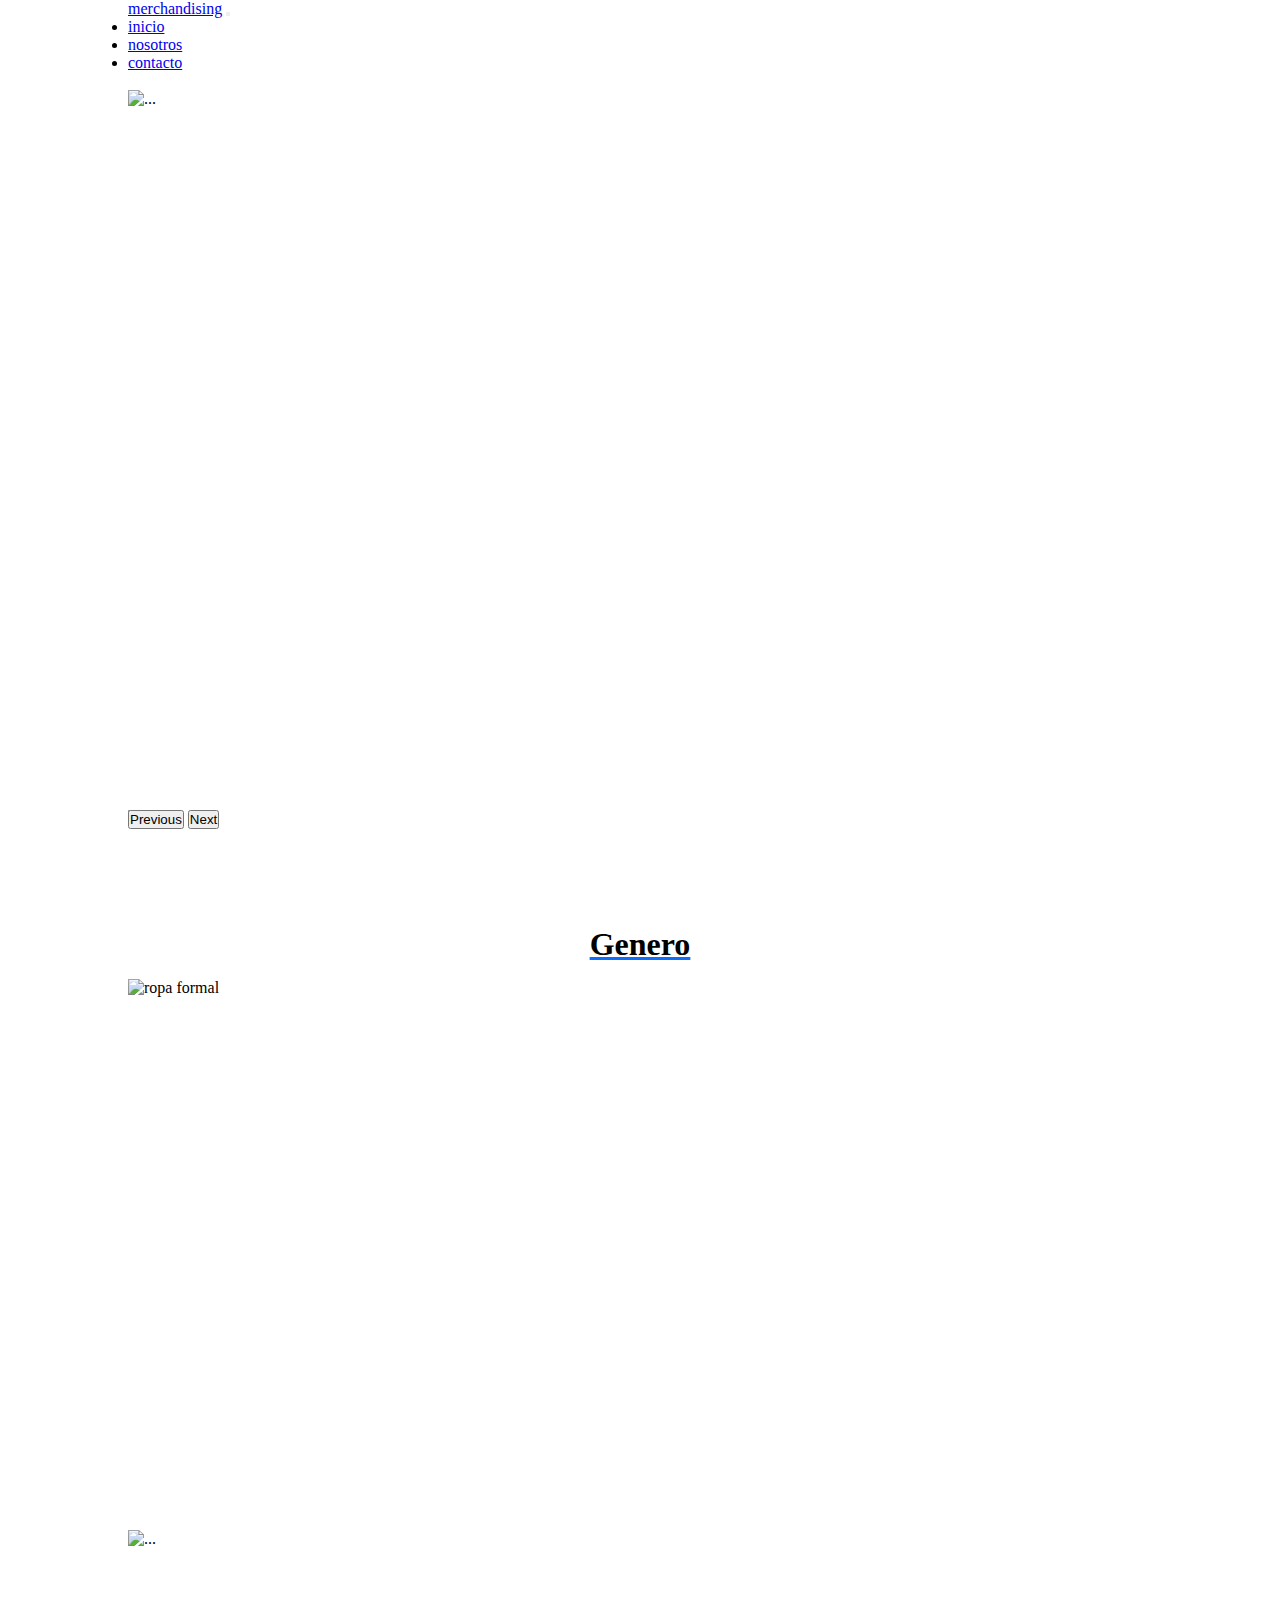
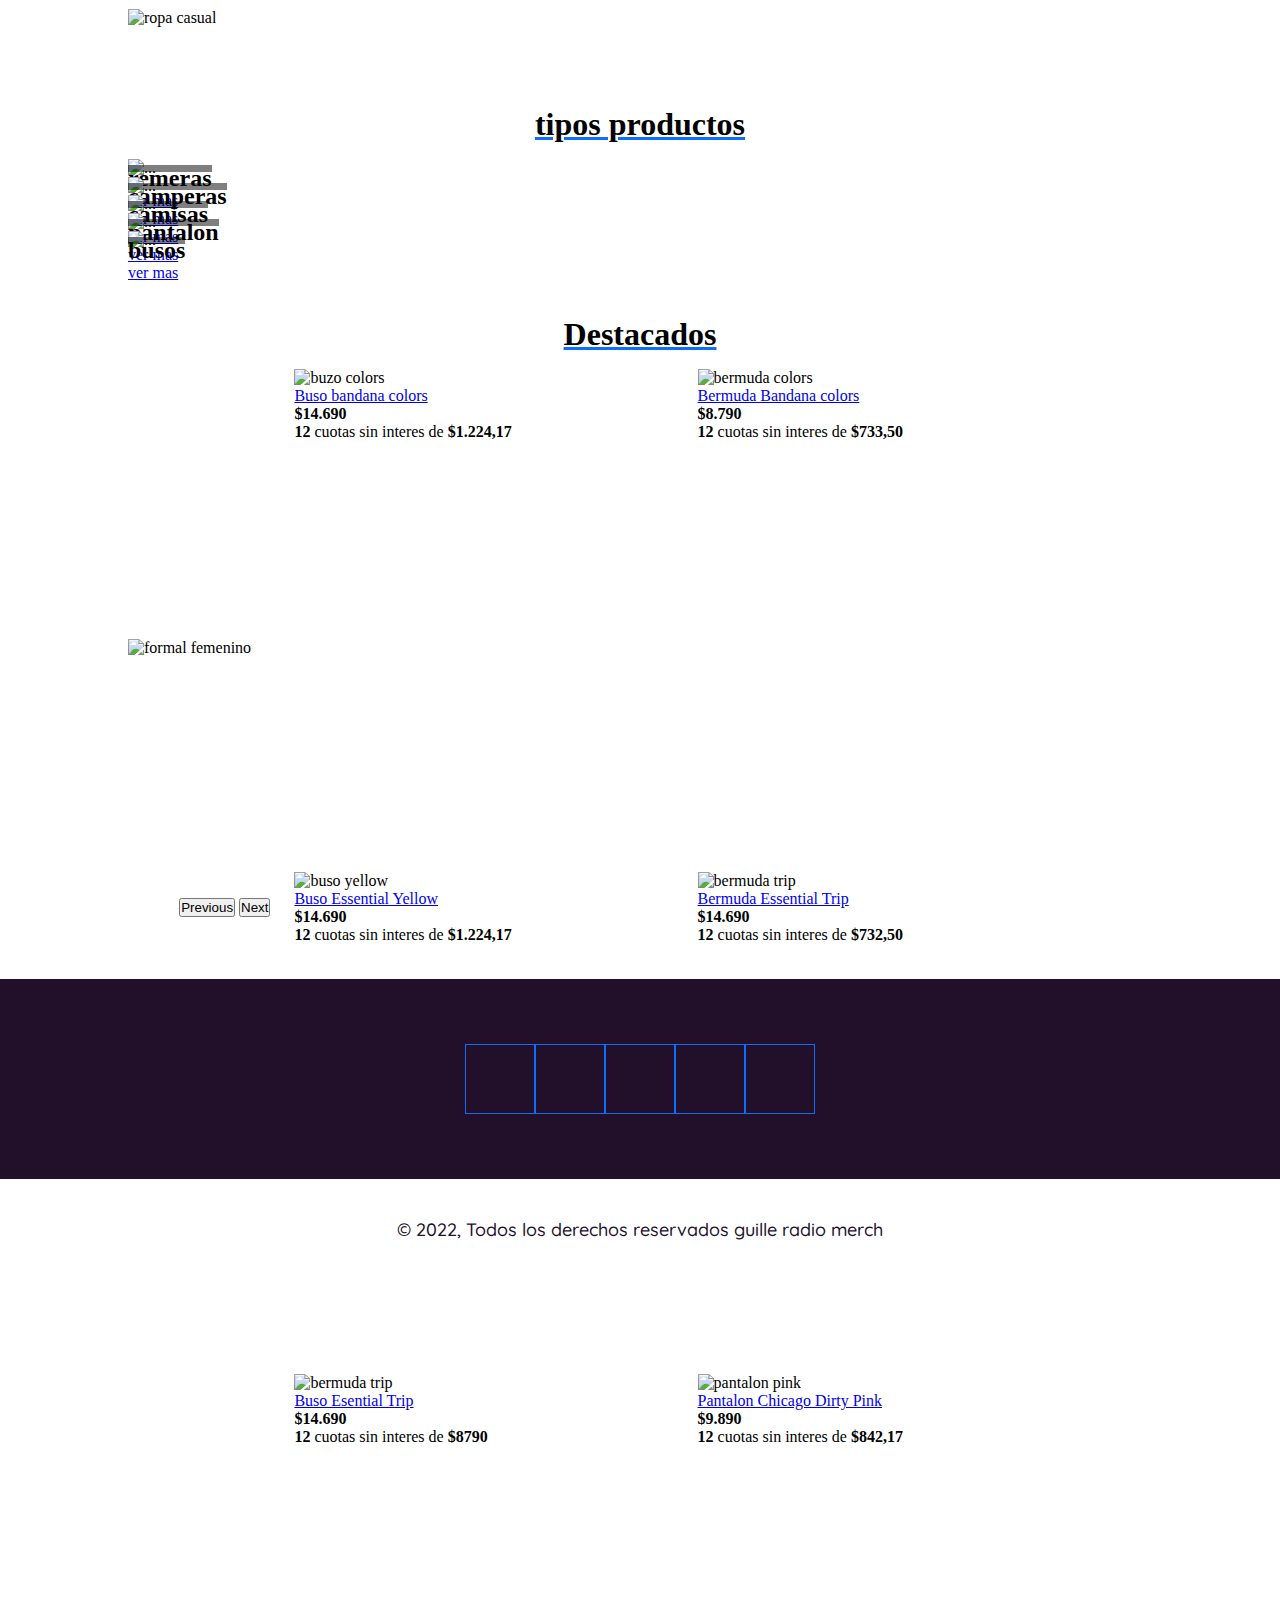
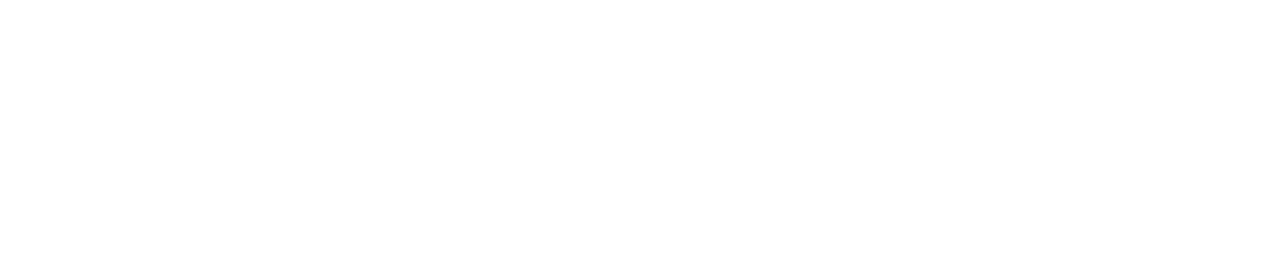
==== commit 4dace181: "pagina contactos bootstrap" ====
--- a/index.html
+++ b/index.html
@@ -28,7 +28,7 @@
                             <a class="nav-link" href="#">nosotros</a>
                         </li>
                         <li class="nav-item">
-                            <a class="nav-link" href="#">contacto</a>
+                            <a class="nav-link" href="./pages/contactos.html">contacto</a>
                         </li>
                     </ul>
                 </div>
@@ -169,7 +169,7 @@
                     <div class="carousel-item active">
                         <div class="row">
                             <div class="card col-sm-12 col-lg-6" style="width: 18rem;">
-                                <img src="https://d3ugyf2ht6aenh.cloudfront.net/stores/219/431/products/0d1a551f-266e-4144-9047-583fd99e2dae-e153bf2d8ad18c1dd216515907572955-480-0.jpg" class="card-img-top" alt="...">
+                                <img src="https://d3ugyf2ht6aenh.cloudfront.net/stores/219/431/products/0d1a551f-266e-4144-9047-583fd99e2dae-e153bf2d8ad18c1dd216515907572955-480-0.jpg" class="card-img-top" alt="buzo colors">
                                 <div class="card-body">
                                     <a href="#" class="card-title">Buso bandana colors</a>
                                     <h4>$14.690</h4>
@@ -177,11 +177,11 @@
                                 </div>
                             </div>
                             <div class="card col-sm-12 col-lg-6" style="width: 18rem;">
-                                <img src="https://d3ugyf2ht6aenh.cloudfront.net/stores/219/431/products/5b3a251b-e448-43ea-9df7-8cb1bf257ad6-dd4b020ac623870f1a16515913145619-480-0.jpg" class="card-img-top" alt="...">
-                                <div class="card-body">
-                                    <a href="#" class="card-title">Buso bandana colors</a>
-                                    <h4>$14.690</h4>
-                                    <p class="card-text"><strong>12</strong> cuotas sin interes de <strong>$1.224,17</strong></p>
+                                <img src="https://d3ugyf2ht6aenh.cloudfront.net/stores/219/431/products/5b3a251b-e448-43ea-9df7-8cb1bf257ad6-dd4b020ac623870f1a16515913145619-480-0.jpg" class="card-img-top" alt="bermuda colors">
+                                <div class="card-body">
+                                    <a href="#" class="card-title">Bermuda Bandana colors</a>
+                                    <h4>$8.790</h4>
+                                    <p class="card-text"><strong>12</strong> cuotas sin interes de <strong>$733,50</strong></p>
                                 </div>
                             </div>
                         </div>
@@ -189,19 +189,19 @@
                     <div class="carousel-item">
                         <div class="row">
                             <div class="card col-sm-12 col-lg-6" style="width: 18rem;">
-                                <img src="https://d3ugyf2ht6aenh.cloudfront.net/stores/219/431/products/6b619f26-8ef8-4fff-a4b4-5d9732b1abee-822ec2d64bcf05e4d116515908353885-480-0.jpg" class="card-img-top" alt="...">
-                                <div class="card-body">
-                                    <a href="#" class="card-title">Buso bandana colors</a>
+                                <img src="https://d3ugyf2ht6aenh.cloudfront.net/stores/219/431/products/6b619f26-8ef8-4fff-a4b4-5d9732b1abee-822ec2d64bcf05e4d116515908353885-480-0.jpg" class="card-img-top" alt="buso yellow">
+                                <div class="card-body">
+                                    <a href="#" class="card-title">Buso Essential Yellow</a>
                                     <h4>$14.690</h4>
                                     <p class="card-text"><strong>12</strong> cuotas sin interes de <strong>$1.224,17</strong></p>
                                 </div>
                             </div>
                             <div class="card col-sm-12 col-lg-6" style="width: 18rem;">
-                                <img src="https://d3ugyf2ht6aenh.cloudfront.net/stores/219/431/products/b985b623-1caf-4415-ae8a-86ff10727e4d-15e0d016d30605d7b716518855215527-480-0.jpg" class="card-img-top" alt="">
-                                <div class="card-body">
-                                    <a href="#" class="card-title">Buso bandana colors</a>
-                                    <h4>$14.690</h4>
-                                    <p class="card-text"><strong>12</strong> cuotas sin interes de <strong>$1.224,17</strong></p>
+                                <img src="https://d3ugyf2ht6aenh.cloudfront.net/stores/219/431/products/b985b623-1caf-4415-ae8a-86ff10727e4d-15e0d016d30605d7b716518855215527-480-0.jpg" class="card-img-top" alt="bermuda trip">
+                                <div class="card-body">
+                                    <a href="#" class="card-title">Bermuda Essential Trip</a>
+                                    <h4>$14.690</h4>
+                                    <p class="card-text"><strong>12</strong> cuotas sin interes de <strong>$732,50</strong></p>
                                 </div>
                             </div>
                         </div>
@@ -209,19 +209,19 @@
                     <div class="carousel-item">
                         <div class="row">
                             <div class="card col-sm-12 col-lg-6" style="width: 18rem;">
-                                <img src="https://d3ugyf2ht6aenh.cloudfront.net/stores/219/431/products/972d9eef-133a-4c11-b54e-4821952b7a5b-9a1f02c576ff8960f516515908282651-480-0.jpg" class="card-img-top" alt="...">
-                                <div class="card-body">
-                                    <a href="#" class="card-title">Buso bandana colors</a>
-                                    <h4>$14.690</h4>
-                                    <p class="card-text"><strong>12</strong> cuotas sin interes de <strong>$1.224,17</strong></p>
-                                </div>
-                            </div>
-                            <div class="card col-sm-12 col-lg-6" style="width: 18rem;">
-                                <img src="https://d3ugyf2ht6aenh.cloudfront.net/stores/219/431/products/b14c3cef-ddbc-424f-9ebf-0e6073b60994-453b829ea4d8a96d9916515911692800-480-0.jpg" class="card-img-top" alt="...">
-                                <div class="card-body">
-                                    <a href="#" class="card-title">Buso bandana colors</a>
-                                    <h4>$14.690</h4>
-                                    <p class="card-text"><strong>12</strong> cuotas sin interes de <strong>$1.224,17</strong></p>
+                                <img src="https://d3ugyf2ht6aenh.cloudfront.net/stores/219/431/products/972d9eef-133a-4c11-b54e-4821952b7a5b-9a1f02c576ff8960f516515908282651-480-0.jpg" class="card-img-top" alt="bermuda trip">
+                                <div class="card-body">
+                                    <a href="#" class="card-title">Buso Esential Trip</a>
+                                    <h4>$14.690</h4>
+                                    <p class="card-text"><strong>12</strong> cuotas sin interes de <strong>$8790</strong></p>
+                                </div>
+                            </div>
+                            <div class="card col-sm-12 col-lg-6" style="width: 18rem;">
+                                <img src="https://d3ugyf2ht6aenh.cloudfront.net/stores/219/431/products/b14c3cef-ddbc-424f-9ebf-0e6073b60994-453b829ea4d8a96d9916515911692800-480-0.jpg" class="card-img-top" alt="pantalon pink">
+                                <div class="card-body">
+                                    <a href="#" class="card-title">Pantalon Chicago Dirty Pink</a>
+                                    <h4>$9.890</h4>
+                                    <p class="card-text"><strong>12</strong> cuotas sin interes de <strong>$842,17</strong></p>
                                 </div>
                             </div>
                         </div>
@@ -267,7 +267,7 @@
         <section class="footer_bot">
             <!-- seccion copyright-->
             <section class="footer_bot_cuerpo general">
-                <p>© 2022, Todos los derechos reservados <strongg>noticias guille</strongg>
+                <p>© 2022, Todos los derechos reservados <strongg>guille radio merch</strongg>
             </section>
         </section>
     </footer>
--- a/css/styles.css
+++ b/css/styles.css
@@ -51,7 +51,7 @@
     object-fit: cover;
 }
 
-.destacados, .tipo_prod, .onsale, .footer{
+.destacados, .tipo_prod, .onsale, .footer, .formulario_contact{
     margin-top: 80px;
 }
 /* FIN BANNER */
@@ -281,8 +281,12 @@
     font-size: 18px;
     text-align: left;
 }
-
 /* ++ Fin Footer ++ */
+/* ++ CONTACTOS ++ */
+.contenedor_form{
+    width: 700px;
+    margin: auto;
+}
 
 @media (max-width: 991.98px) {
 
@@ -292,7 +296,7 @@
         width: 95%;
         margin: auto;
     }
-    .destacados, .tipo_prod, .onsale, .footer{
+    .destacados, .tipo_prod, .onsale, .footer,.formulario_contact{
         margin-top: 80px;
     }
     .color_nav {
@@ -314,6 +318,10 @@
         width: 100%;
         height: auto;
     }
+    .contenedor_form{
+        width: 80%;
+        margin: auto;
+    }
 }
 
 @media (max-width: 767.98px) {
@@ -324,7 +332,7 @@
         width: 100%;
         margin: auto;
     }
-    .destacados, .tipo_prod, .onsale, .footer{
+    .destacados, .tipo_prod, .onsale, .footer, .formulario_contact{
         margin-top: 80px;
     }
     .tipo_prod {
@@ -340,6 +348,10 @@
 
     .onsale .card {
         margin-top: 20px;
+    }
+    .contenedor_form{
+        width: 80%;
+        margin: auto;
     }
 }
 
@@ -351,7 +363,7 @@
         width: 100%;
         margin: auto;
     }
-    .destacados, .tipo_prod, .onsale, .footer{
+    .destacados, .tipo_prod, .onsale, .footer,.formulario_contact{
         margin-top: 80px;
     }
     .carousel-inner {
@@ -385,5 +397,8 @@
     .onsale .card {
         margin-top: 20px;
     }
-
+    .contenedor_form{
+        width: 85%;
+        margin: auto;
+    }
 }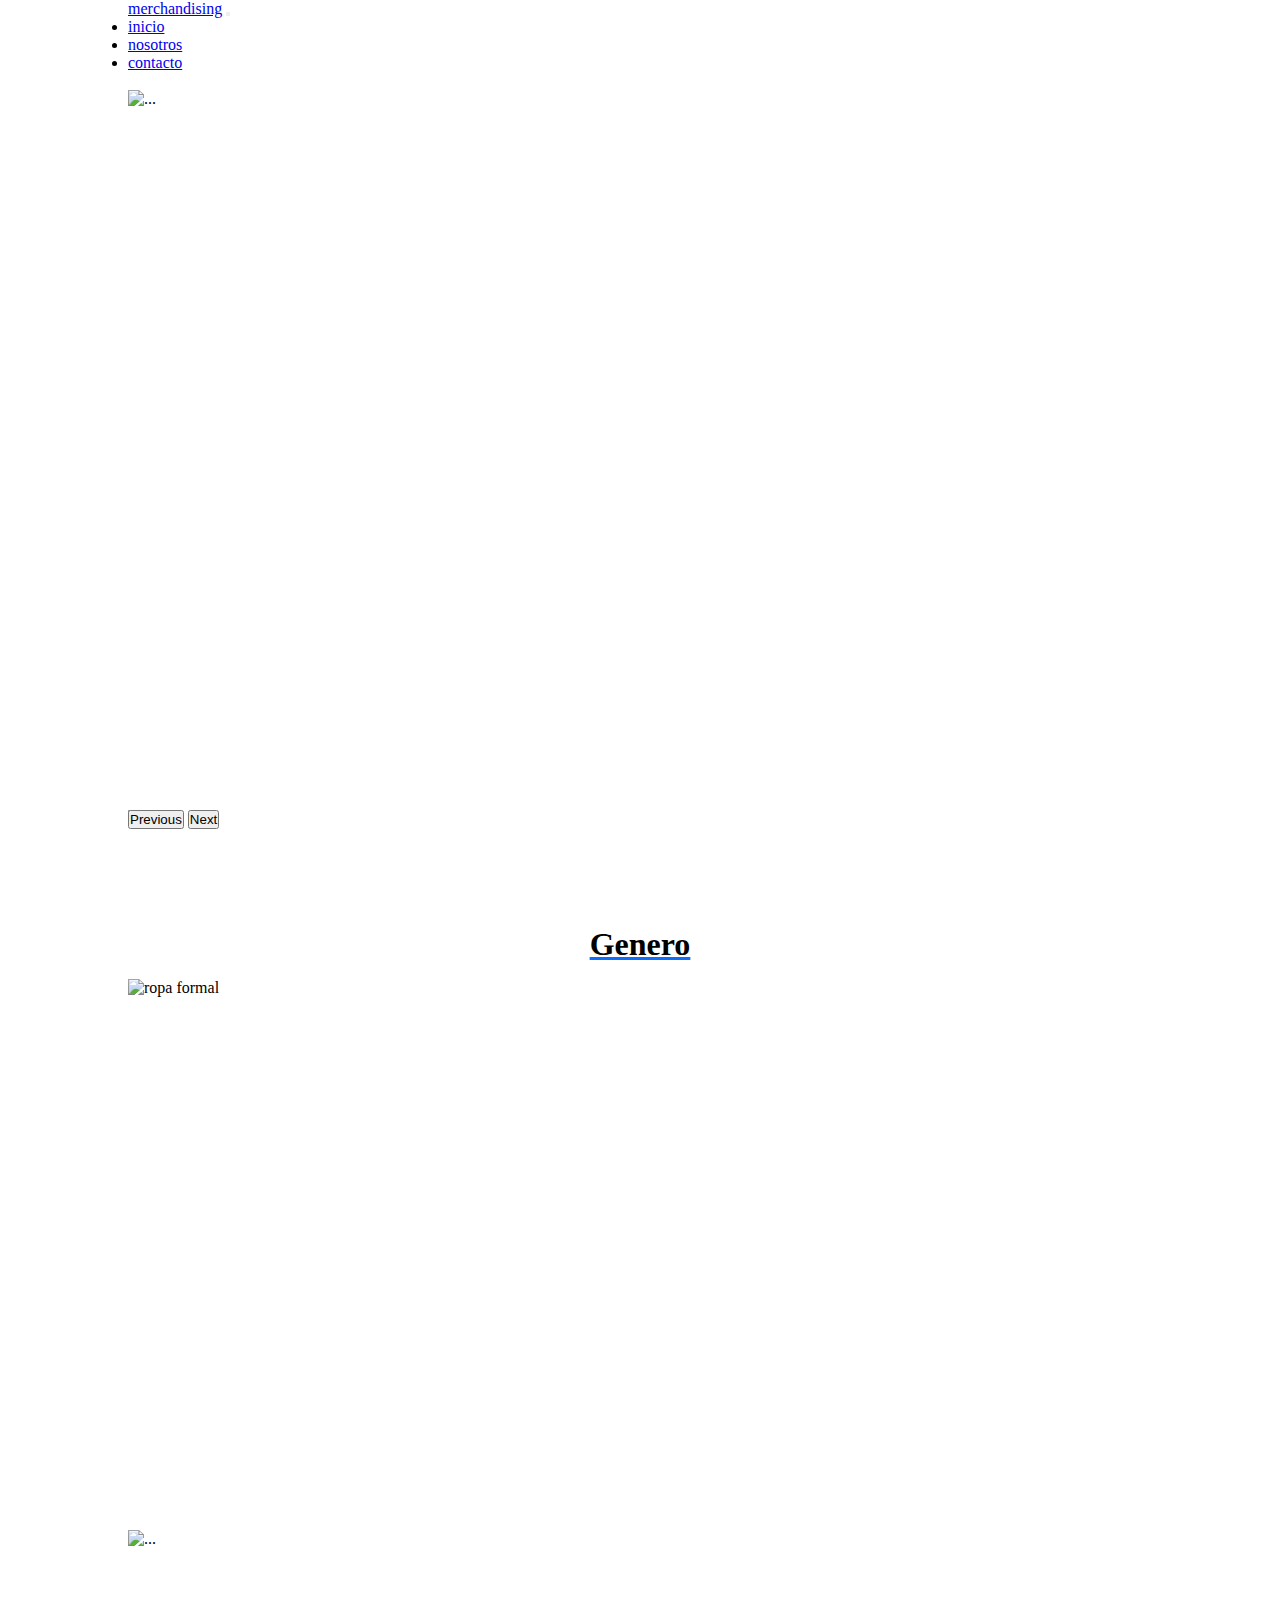
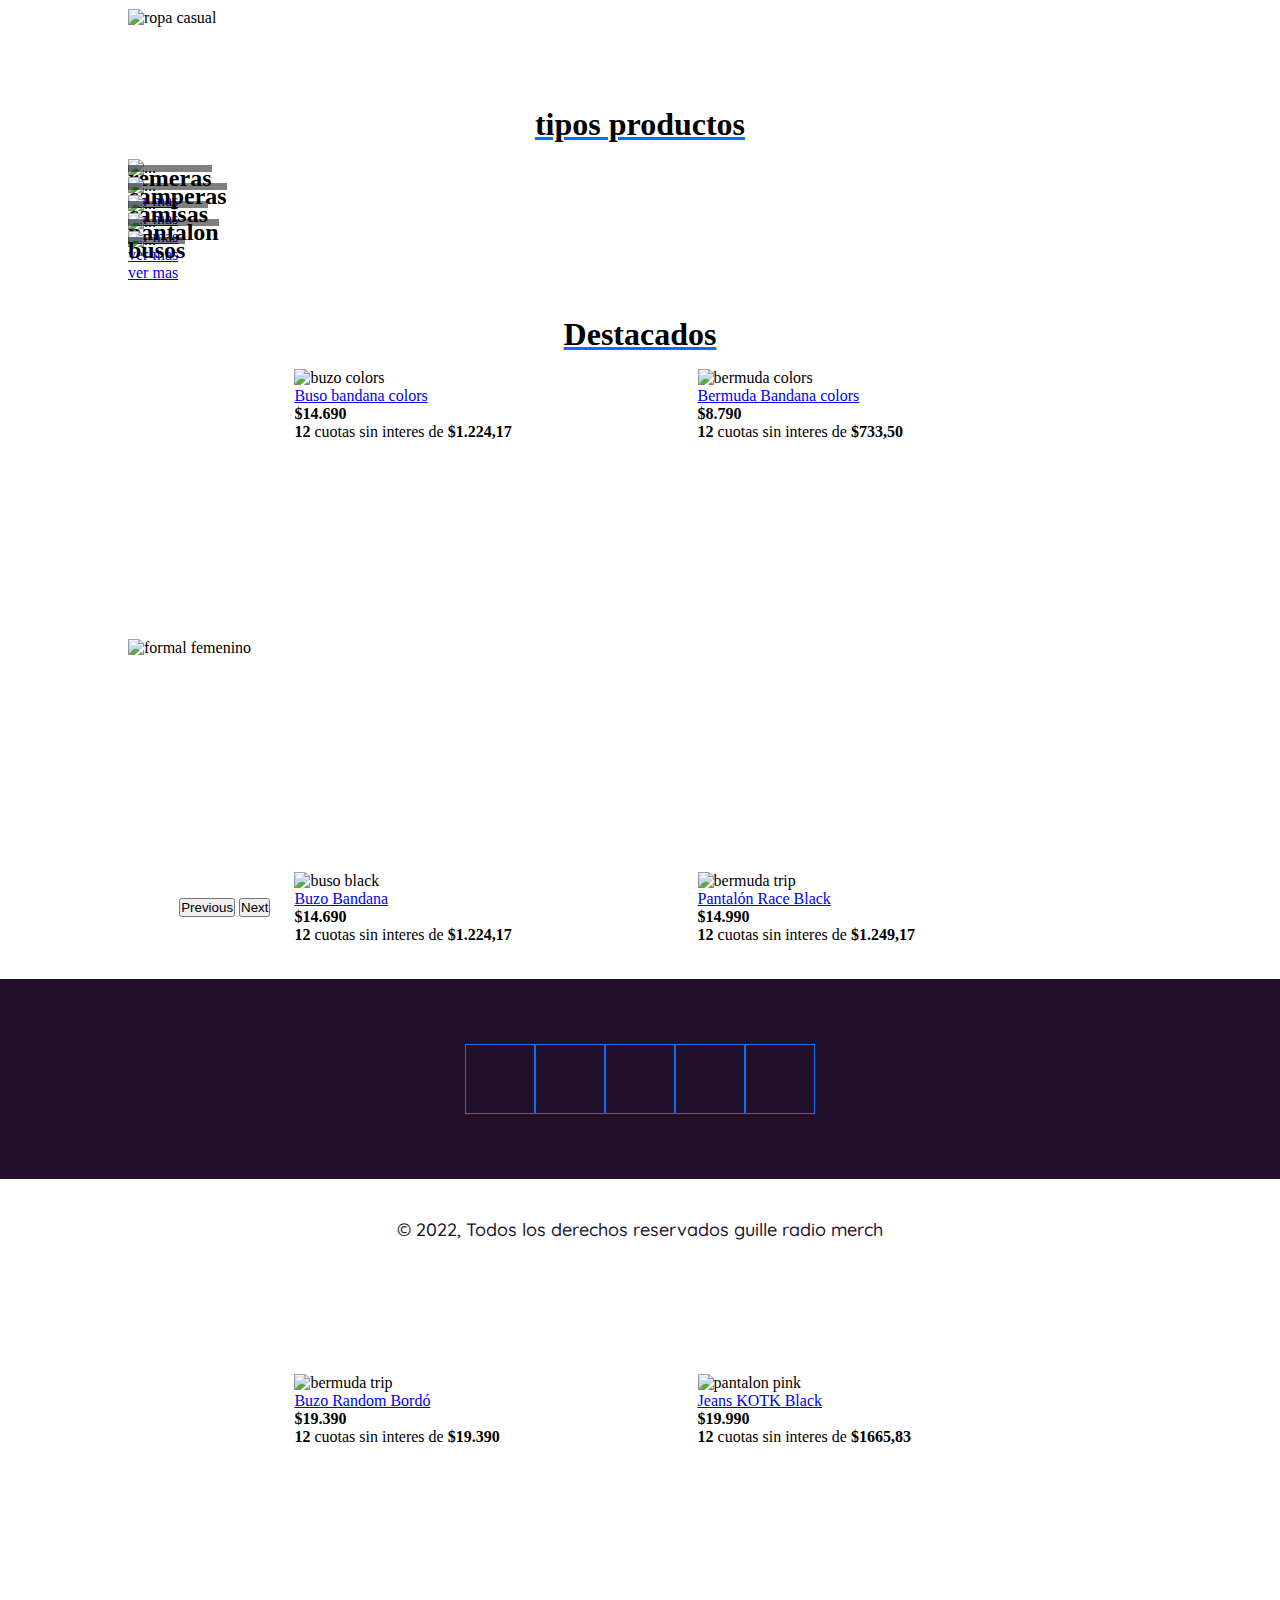
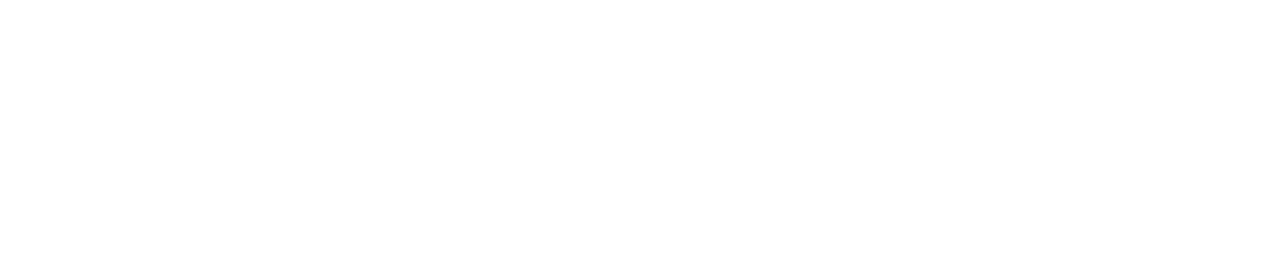
==== commit 750c33cb: "resto de las paginas productos generales" ====
--- a/index.html
+++ b/index.html
@@ -14,7 +14,7 @@
     <header class="header">
         <nav class="color_nav navbar navbar-expand-lg navbar-dark bg-primary">
             <div class="container-fluid">
-                <a class="navbar-brand" href="#">merchandising</a>
+                <a class="navbar-brand" href="#tipo_productos">merchandising</a>
                 <button class="navbar-toggler" type="button" data-bs-toggle="collapse" data-bs-target="#navbarText"
                     aria-controls="navbarText" aria-expanded="false" aria-label="Toggle navigation">
                     <span class="navbar-toggler-icon"></span>
@@ -104,7 +104,7 @@
         </section>
 
         <!-- Seccion ropa por tipo  -->
-        <section class="tipo_prod">
+        <section class="tipo_prod" id="tipo_productos">
             <h1 class="titulo_genero text-center">tipos productos</h1>
 
             <div class=" row row-cols-2 row-cols-sm-3 row-cols-md-5 ">
@@ -171,7 +171,7 @@
                             <div class="card col-sm-12 col-lg-6" style="width: 18rem;">
                                 <img src="https://d3ugyf2ht6aenh.cloudfront.net/stores/219/431/products/0d1a551f-266e-4144-9047-583fd99e2dae-e153bf2d8ad18c1dd216515907572955-480-0.jpg" class="card-img-top" alt="buzo colors">
                                 <div class="card-body">
-                                    <a href="#" class="card-title">Buso bandana colors</a>
+                                    <a href="./pages/producto1.html" class="card-title">Buso bandana colors</a>
                                     <h4>$14.690</h4>
                                     <p class="card-text"><strong>12</strong> cuotas sin interes de <strong>$1.224,17</strong></p>
                                 </div>
@@ -179,7 +179,7 @@
                             <div class="card col-sm-12 col-lg-6" style="width: 18rem;">
                                 <img src="https://d3ugyf2ht6aenh.cloudfront.net/stores/219/431/products/5b3a251b-e448-43ea-9df7-8cb1bf257ad6-dd4b020ac623870f1a16515913145619-480-0.jpg" class="card-img-top" alt="bermuda colors">
                                 <div class="card-body">
-                                    <a href="#" class="card-title">Bermuda Bandana colors</a>
+                                    <a href="./pages/producto2.html" class="card-title">Bermuda Bandana colors</a>
                                     <h4>$8.790</h4>
                                     <p class="card-text"><strong>12</strong> cuotas sin interes de <strong>$733,50</strong></p>
                                 </div>
@@ -189,19 +189,20 @@
                     <div class="carousel-item">
                         <div class="row">
                             <div class="card col-sm-12 col-lg-6" style="width: 18rem;">
-                                <img src="https://d3ugyf2ht6aenh.cloudfront.net/stores/219/431/products/6b619f26-8ef8-4fff-a4b4-5d9732b1abee-822ec2d64bcf05e4d116515908353885-480-0.jpg" class="card-img-top" alt="buso yellow">
-                                <div class="card-body">
-                                    <a href="#" class="card-title">Buso Essential Yellow</a>
+                                <img src="https://d3ugyf2ht6aenh.cloudfront.net/stores/219/431/products/f50dd864-a455-4038-b9a8-54352522e353-1b2e3051c6ac03cdfa16571359192158-1024-1024.jpg" class="card-img-top" alt="buso black">
+                                <div class="card-body">
+                                    <a href="./pages/producto3.html" class="card-title">Buzo Bandana
+                                    </a>
                                     <h4>$14.690</h4>
                                     <p class="card-text"><strong>12</strong> cuotas sin interes de <strong>$1.224,17</strong></p>
                                 </div>
                             </div>
                             <div class="card col-sm-12 col-lg-6" style="width: 18rem;">
-                                <img src="https://d3ugyf2ht6aenh.cloudfront.net/stores/219/431/products/b985b623-1caf-4415-ae8a-86ff10727e4d-15e0d016d30605d7b716518855215527-480-0.jpg" class="card-img-top" alt="bermuda trip">
-                                <div class="card-body">
-                                    <a href="#" class="card-title">Bermuda Essential Trip</a>
-                                    <h4>$14.690</h4>
-                                    <p class="card-text"><strong>12</strong> cuotas sin interes de <strong>$732,50</strong></p>
+                                <img src="https://d3ugyf2ht6aenh.cloudfront.net/stores/219/431/products/1b274af7-145d-4cb7-9ba9-854003374525-2c90bdaa88c2365e1016555173230682-1024-1024.jpg" class="card-img-top" alt="bermuda trip">
+                                <div class="card-body">
+                                    <a href="./pages/producto4.html" class="card-title">Pantalón Race Black</a>
+                                    <h4>$14.990</h4>
+                                    <p class="card-text"><strong>12</strong> cuotas sin interes de <strong>$1.249,17</strong></p>
                                 </div>
                             </div>
                         </div>
@@ -209,19 +210,19 @@
                     <div class="carousel-item">
                         <div class="row">
                             <div class="card col-sm-12 col-lg-6" style="width: 18rem;">
-                                <img src="https://d3ugyf2ht6aenh.cloudfront.net/stores/219/431/products/972d9eef-133a-4c11-b54e-4821952b7a5b-9a1f02c576ff8960f516515908282651-480-0.jpg" class="card-img-top" alt="bermuda trip">
-                                <div class="card-body">
-                                    <a href="#" class="card-title">Buso Esential Trip</a>
-                                    <h4>$14.690</h4>
-                                    <p class="card-text"><strong>12</strong> cuotas sin interes de <strong>$8790</strong></p>
-                                </div>
-                            </div>
-                            <div class="card col-sm-12 col-lg-6" style="width: 18rem;">
-                                <img src="https://d3ugyf2ht6aenh.cloudfront.net/stores/219/431/products/b14c3cef-ddbc-424f-9ebf-0e6073b60994-453b829ea4d8a96d9916515911692800-480-0.jpg" class="card-img-top" alt="pantalon pink">
-                                <div class="card-body">
-                                    <a href="#" class="card-title">Pantalon Chicago Dirty Pink</a>
-                                    <h4>$9.890</h4>
-                                    <p class="card-text"><strong>12</strong> cuotas sin interes de <strong>$842,17</strong></p>
+                                <img src="https://d3ugyf2ht6aenh.cloudfront.net/stores/219/431/products/74784546-7ef3-4df6-9f07-79615b5d283f-7d67ccf588131432ce16545515310735-1024-1024.jpg" class="card-img-top" alt="bermuda trip">
+                                <div class="card-body">
+                                    <a href="./pages/producto5.html" class="card-title">Buzo Random Bordó</a>
+                                    <h4>$19.390</h4>
+                                    <p class="card-text"><strong>12</strong> cuotas sin interes de <strong>$19.390</strong></p>
+                                </div>
+                            </div>
+                            <div class="card col-sm-12 col-lg-6" style="width: 18rem;">
+                                <img src="https://d3ugyf2ht6aenh.cloudfront.net/stores/219/431/products/ad74e634-86cd-447c-a7ed-e5d88baa224a-bf4285dc54b4c7498016565357777839-1024-1024.jpg" class="card-img-top" alt="pantalon pink">
+                                <div class="card-body">
+                                    <a href="./pages/producto6.html" class="card-title">Jeans KOTK Black</a>
+                                    <h4>$19.990</h4>
+                                    <p class="card-text"><strong>12</strong> cuotas sin interes de <strong>$1665,83</strong></p>
                                 </div>
                             </div>
                         </div>
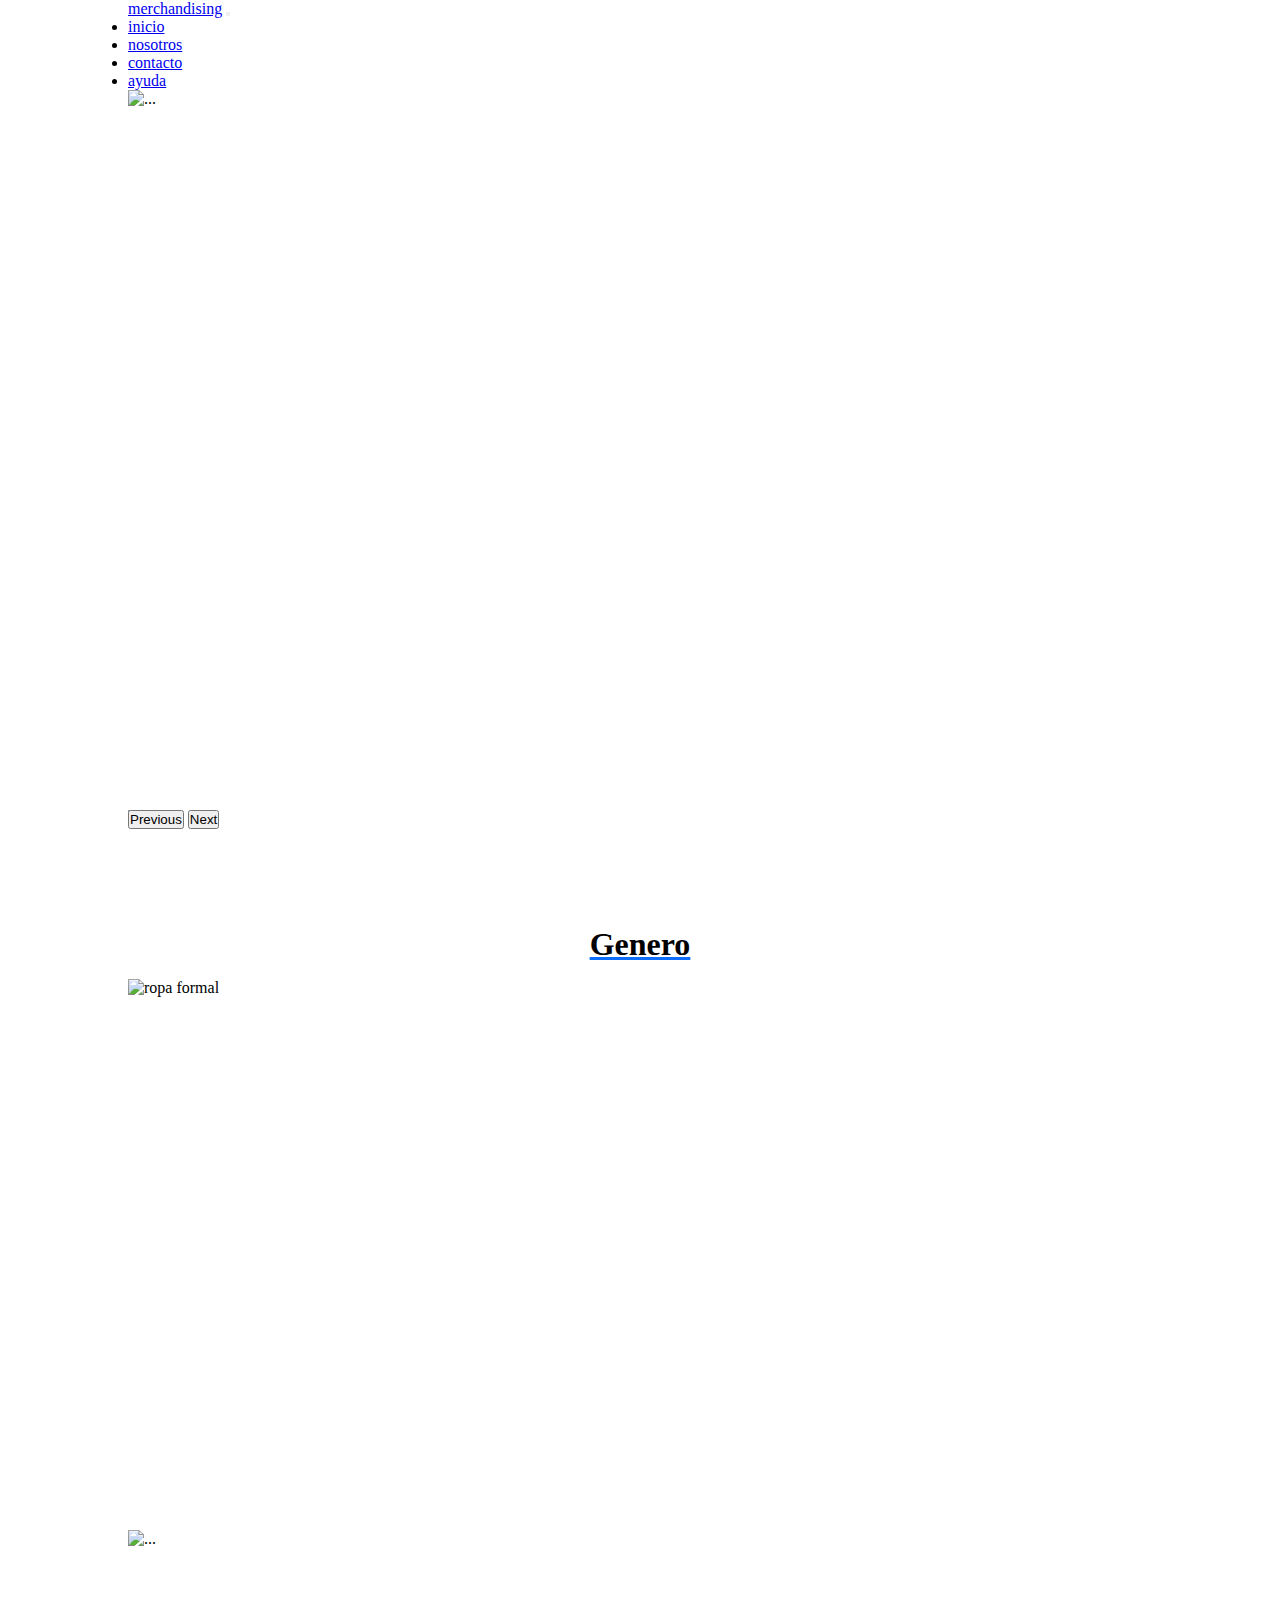
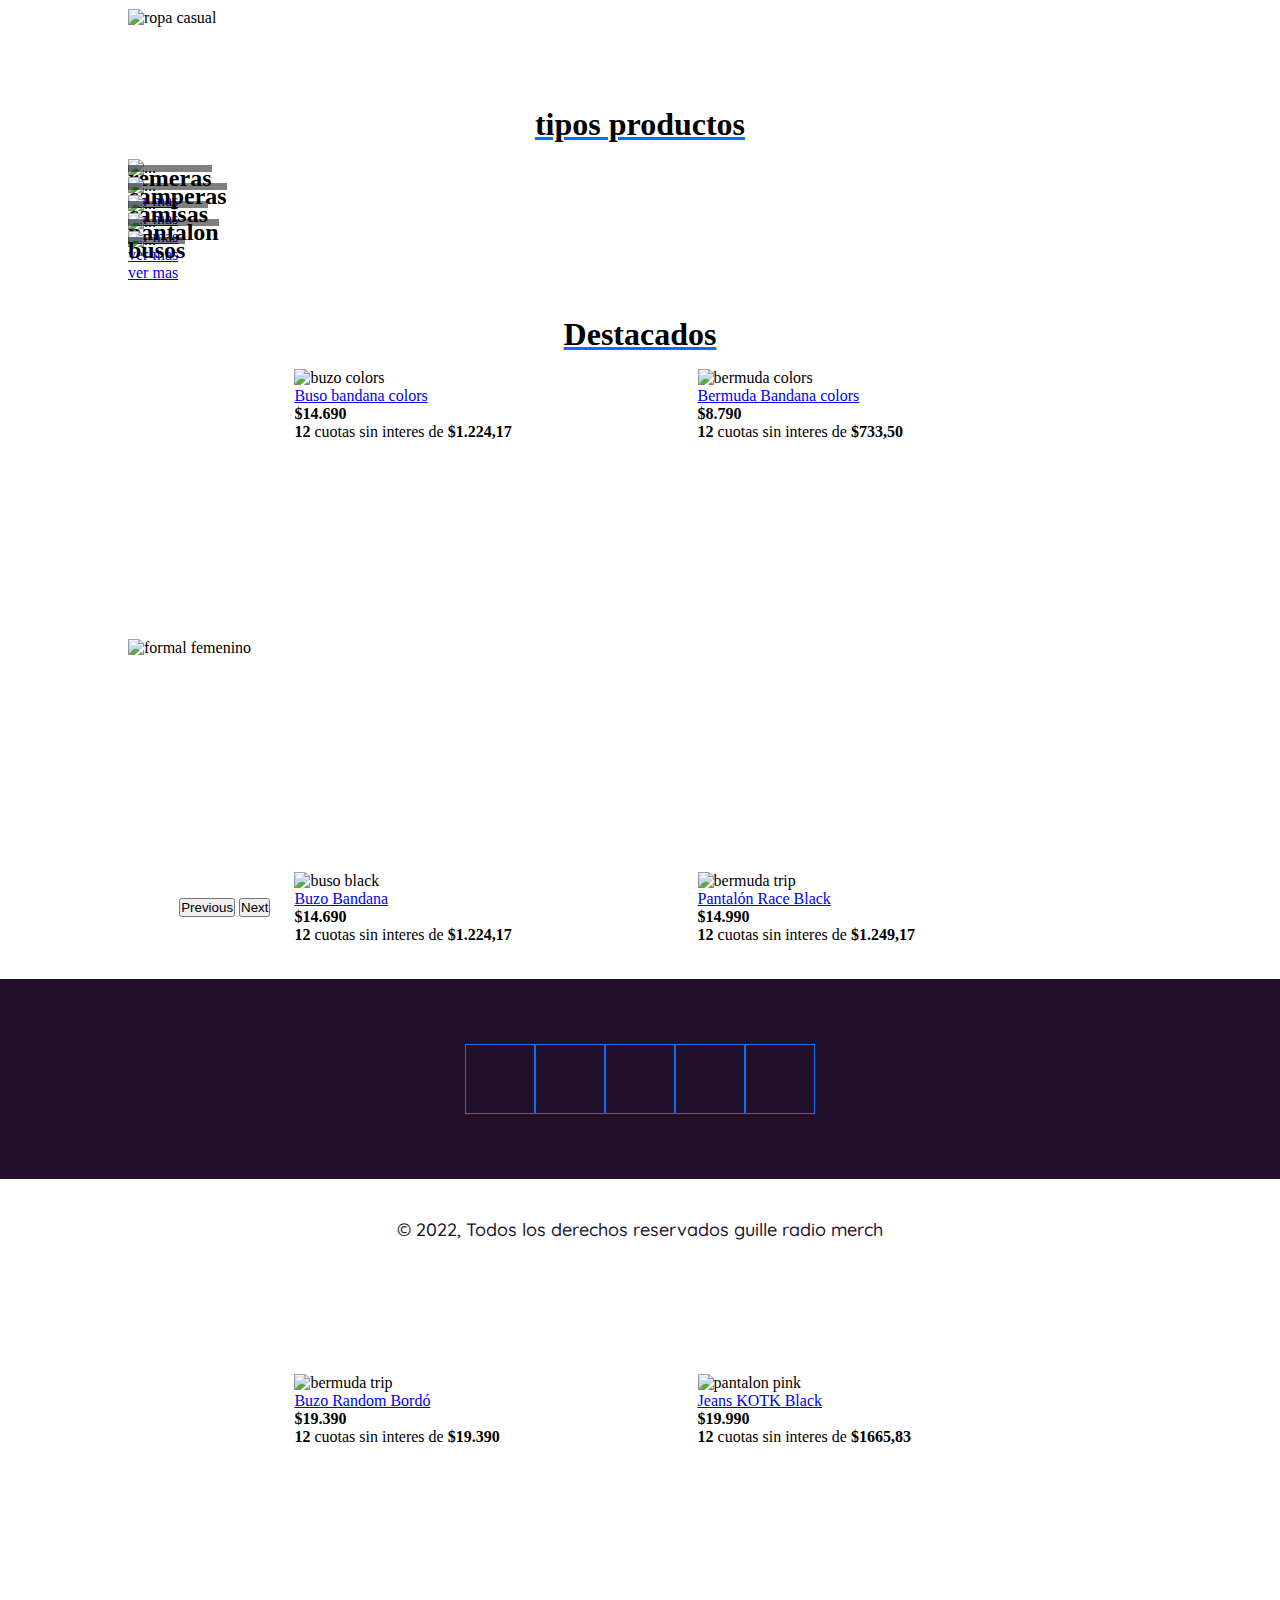
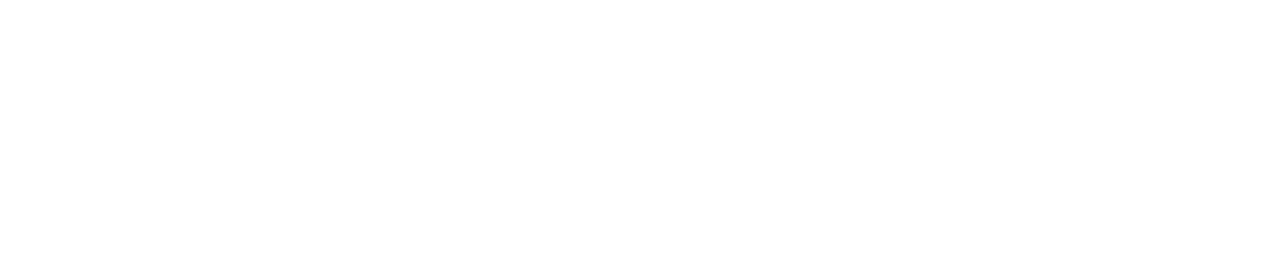
==== commit 4f92ca0e: "añadiendo pagina ayuda" ====
--- a/index.html
+++ b/index.html
@@ -29,6 +29,9 @@
                         </li>
                         <li class="nav-item">
                             <a class="nav-link" href="./pages/contactos.html">contacto</a>
+                        </li>
+                        <li class="nav-item">
+                            <a class="nav-link" href="./pages/ayuda.html">ayuda</a>
                         </li>
                     </ul>
                 </div>
--- a/css/styles.css
+++ b/css/styles.css
@@ -51,9 +51,14 @@
     object-fit: cover;
 }
 
-.destacados, .tipo_prod, .onsale, .footer, .formulario_contact{
+.destacados,
+.tipo_prod,
+.onsale,
+.footer,
+.formulario_contact {
     margin-top: 80px;
 }
+
 /* FIN BANNER */
 
 /*SECCION DE GENERALES*/
@@ -281,11 +286,392 @@
     font-size: 18px;
     text-align: left;
 }
+
 /* ++ Fin Footer ++ */
 /* ++ CONTACTOS ++ */
-.contenedor_form{
+.contenedor_form {
     width: 700px;
     margin: auto;
+}
+
+/* PAGINA GENERICA PRODUCTO */
+.producto_principal,
+.nosotros_page,
+.ayuda {
+    width: 100%;
+    height: auto;
+}
+
+.caja_producto_1 {
+    width: 100%;
+    margin-top: 50px;
+    --bs-gutter-x: 0rem;
+}
+
+.img_prod,
+.info_prod,
+.slayer {
+    position: relative;
+    padding: 0;
+    margin: 0;
+}
+
+.img_prod {
+    height: auto;
+    position: relative;
+}
+
+.img_prod>img {
+    position: relative;
+    width: 100%;
+    height: 100%;
+    object-fit: cover;
+}
+
+.caja_producto_1 span {
+    position: absolute;
+    display: block;
+    width: min-content;
+    padding: 10px;
+    background: red;
+    color: white;
+    border-radius: 5px 0 5px 0;
+    font-size: 20px;
+    font-weight: 600;
+    top: 0;
+    left: 0;
+}
+
+.info_prod {
+    height: auto;
+}
+
+/* informacion producto */
+.compra_producto {
+    position: relative;
+    width: 80%;
+    height: auto;
+    margin: auto;
+}
+
+.compra_producto p {
+    margin-bottom: 0;
+}
+
+.compra_producto h1,
+.compra_producto h2 {
+    margin-bottom: 0;
+}
+
+.compra_producto h1 {
+    position: relative;
+    font-size: 40px;
+    text-transform: capitalize;
+    font-weight: 600;
+    padding: 0;
+}
+
+.compra_producto p.precio1,
+.compra_producto p.precio2 {
+    position: relative;
+    display: inline-block;
+    width: min-content;
+    padding: 0;
+}
+
+.compra_producto p.precio1 {
+    text-decoration: line-through;
+    font-size: 20px;
+}
+
+.compra_producto p.precio2 {
+    font-size: 30px;
+    font-weight: 600;
+    margin-left: 10px;
+}
+
+.compra_producto p.cuotas,
+.compra_producto a.carrito,
+.compra_producto a.descrip_prod {
+    position: relative;
+    color: red;
+    font-size: 17px;
+    display: flex;
+    align-content: center;
+    justify-content: flex-start;
+    align-items: center;
+    text-transform: capitalize;
+    text-decoration: none;
+}
+
+.compra_producto p.cuotas>ion-icon,
+.compra_producto a.carrito ion-icon,
+.compra_producto a.descrip_prod ion-icon {
+    font-size: 30px;
+    padding: 0 10px 0 0;
+}
+
+.compra_producto strong {
+    font-weight: 600;
+}
+
+.compra_producto a.medio_compra,
+.compra_producto h2 {
+    position: relative;
+    display: block;
+    text-transform: capitalize;
+    font-size: 17px;
+}
+
+.compra_producto a.medio_compra {
+    text-decoration: none;
+    color: black;
+
+}
+
+.compra_producto h2 {
+    color: black;
+}
+
+.compra_producto ul.talle {
+    display: flex;
+    list-style: none;
+    padding: 0;
+}
+
+.compra_producto .talle li {
+    position: relative;
+    width: 40px;
+    height: 40px;
+    margin-right: 10px;
+    border: solid 1px black;
+    border-radius: 50%;
+    overflow: hidden;
+}
+
+.compra_producto .talle li a {
+    position: absolute;
+    background: #fff;
+    color: black;
+    width: 100%;
+    height: 100%;
+    display: flex;
+    flex-wrap: wrap;
+    text-decoration: none;
+    align-content: center;
+    justify-content: center;
+    text-align: center;
+    text-transform: uppercase;
+    font-weight: 600;
+    font-size: 17px;
+}
+
+.compra_producto .talle li:hover {
+    border: solid 1px white;
+    transition: .7s;
+}
+
+.compra_producto .talle li a:hover {
+    color: white;
+    background: #0D6EFD;
+    transition: .7s;
+}
+
+.compra_producto select {
+    display: block;
+    position: relative;
+    width: min-content;
+    color: white;
+    background: #0D6EFD;
+}
+
+.compra_producto select option {
+    color: white;
+}
+
+.compra_producto a.carrito {
+    position: relative;
+    width: 200px;
+    background-color: #0D6EFD;
+    color: #fff;
+    border-radius: 5px;
+    padding: 5px;
+}
+
+.top_auto {
+    margin-top: 20px;
+}
+
+/* SLAYER DE IMAGENES */
+.slayer {
+    position: relative;
+    height: auto;
+    margin-top: 50px;
+}
+
+.slayer .slayer_img {
+    position: relative;
+    width: 100%;
+    height: 100%;
+    margin: 0;
+    padding: 0;
+}
+
+.slayer .slayer_img img {
+    box-sizing: border-box;
+    padding: 2px;
+}
+
+.detaye_prod {
+    position: relative;
+    width: 100%;
+    height: auto;
+    margin-top: 50px;
+    --bs-gutter-x: 0;
+}
+.descripcion_general {
+    position: relative;
+    height: 100%;
+}
+.descripcion_general h3{
+    margin-top: 30px;
+}
+.descripcion_general p{
+    line-height: 18px;
+}
+
+.tabla_producto {
+    position: relative;
+    height: 100%;
+}
+.tabla_producto h3{
+    width: 90%;
+    margin: 30px 0 0 0;
+    padding: 0;
+}
+.th_producto {
+    width: 90%;
+    height: 350px;
+    margin: 30px 0px auto auto;
+    padding: 0;
+    display: grid;
+    grid-template-columns: 1fr 1fr 1fr 1fr 1fr 1fr 1fr 1fr;
+    grid-template-rows: 1fr 1fr 1fr 1fr 1fr;
+    column-gap: 10px;
+    row-gap: 10px;
+    align-content: center;
+    justify-content: center;
+    align-items: center;
+    justify-items: center
+}
+.th_1,.th_2,.th_3,.th_4{
+    width: 100%;
+    height: 100%;
+    background: #0D6EFD;
+    display: grid;
+    place-content: center;
+}
+.col1_r1,.col1_r2,.col1_r3,.col1_r4,
+.col2_r1,.col2_r2,.col2_r3,.col2_r4,
+.col3_r1,.col3_r2,.col3_r3,.col3_r4,
+.col4_r1,.col4_r2,.col4_r3,.col4_r4{
+    width: 100%;
+    height: 100%;
+    background: rgb(80, 205, 247);
+    display: grid;
+    place-content: center;
+} 
+.th_producto p{
+    margin-bottom: 0;
+    font-size: 17px;
+    color: #fff;
+    font-weight: 500;
+}
+.th_1 {
+    grid-area: 1 / 1 / 2 / 3;
+    border-radius: 20px 0 0 0;
+}
+.th_2 {
+    grid-area: 1 / 3 / 2 / 5;
+}
+.th_3 {
+    grid-area: 1 / 5 / 2 / 7;
+}
+.th_4 {
+    grid-area: 1 / 7 / 2 / 9;
+}
+.col1_r1 {
+    grid-area: 2 / 1 / 3 / 3;
+}
+
+.col1_r2 {
+    grid-area: 3 / 1 / 4 / 3;
+}
+
+.col1_r3 {
+    grid-area: 4 / 1 / 5 / 3;
+}
+
+.col1_r4 {
+    grid-area: 5 / 1 / 6 / 3;
+}
+
+.col2_r1 {
+    grid-area: 2 / 3 / 3 / 5;
+}
+
+.col3_r1 {
+    grid-area: 2 / 5 / 3 / 7;
+}
+
+.col4_r1 {
+    grid-area: 2 / 7 / 3 / 9;
+}
+
+.col2_r2 {
+    grid-area: 3 / 3 / 4 / 5;
+}
+
+.col2_r3 {
+    grid-area: 4 / 3 / 5 / 5;
+}
+
+.col2_r4 {
+    grid-area: 5 / 3 / 6 / 5;
+}
+
+.col3_r2 {
+    grid-area: 3 / 5 / 4 / 7;
+}
+
+.col3_r3 {
+    grid-area: 4 / 5 / 5 / 7;
+}
+
+.col3_r4 {
+    grid-area: 5 / 5 / 6 / 7;
+}
+
+.col4_r2 {
+    grid-area: 3 / 7 / 4 / 9;
+}
+
+.col4_r3 {
+    grid-area: 4 / 7 / 5 / 9;
+}
+
+.col4_r4 {
+    grid-area: 5 / 7 / 6 / 9;
+    border-radius: 0 0 20px 0;
+}
+
+.ayuda h1{
+    text-align: center;
+    margin-top: 50px;
+    text-transform: capitalize;
+}
+.ayuda .preguntas_frecuentes{
+    margin-top: 50px;
 }
 
 @media (max-width: 991.98px) {
@@ -296,9 +682,15 @@
         width: 95%;
         margin: auto;
     }
-    .destacados, .tipo_prod, .onsale, .footer,.formulario_contact{
+
+    .destacados,
+    .tipo_prod,
+    .onsale,
+    .footer,
+    .formulario_contact {
         margin-top: 80px;
     }
+
     .color_nav {
         height: auto;
     }
@@ -318,7 +710,8 @@
         width: 100%;
         height: auto;
     }
-    .contenedor_form{
+
+    .contenedor_form {
         width: 80%;
         margin: auto;
     }
@@ -332,9 +725,15 @@
         width: 100%;
         margin: auto;
     }
-    .destacados, .tipo_prod, .onsale, .footer, .formulario_contact{
+
+    .destacados,
+    .tipo_prod,
+    .onsale,
+    .footer,
+    .formulario_contact {
         margin-top: 80px;
     }
+
     .tipo_prod {
         width: 100%;
         height: auto;
@@ -349,9 +748,16 @@
     .onsale .card {
         margin-top: 20px;
     }
-    .contenedor_form{
+
+    .contenedor_form {
         width: 80%;
         margin: auto;
+    }
+    .detaye_prod {
+        position: relative;
+        width: 90%;
+        margin: auto;
+        margin-top: 50px;
     }
 }
 
@@ -363,9 +769,15 @@
         width: 100%;
         margin: auto;
     }
-    .destacados, .tipo_prod, .onsale, .footer,.formulario_contact{
+
+    .destacados,
+    .tipo_prod,
+    .onsale,
+    .footer,
+    .formulario_contact {
         margin-top: 80px;
     }
+
     .carousel-inner {
         height: auto;
     }
@@ -397,8 +809,17 @@
     .onsale .card {
         margin-top: 20px;
     }
-    .contenedor_form{
+
+    .contenedor_form {
         width: 85%;
         margin: auto;
     }
+
+
+.detaye_prod {
+    position: relative;
+    width: 90%;
+    margin: auto;
+    margin-top: 50px;
+}
 }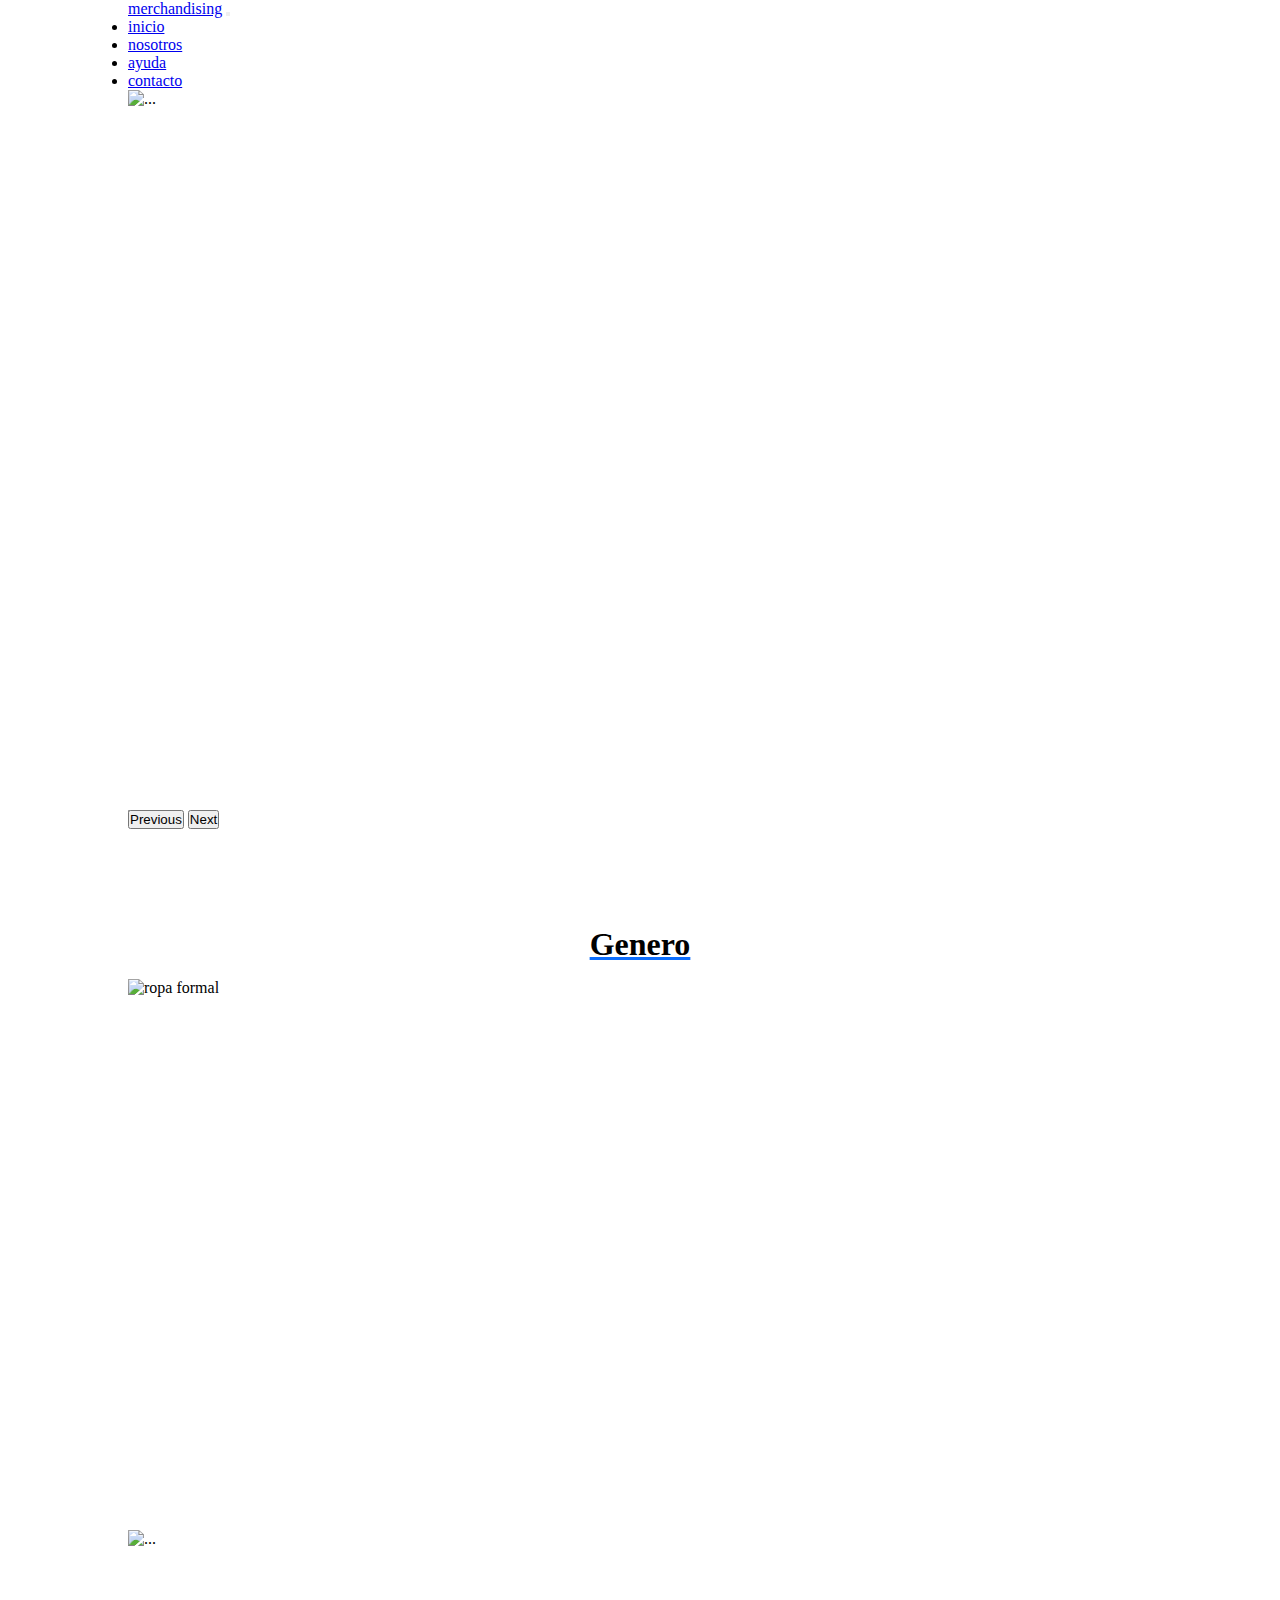
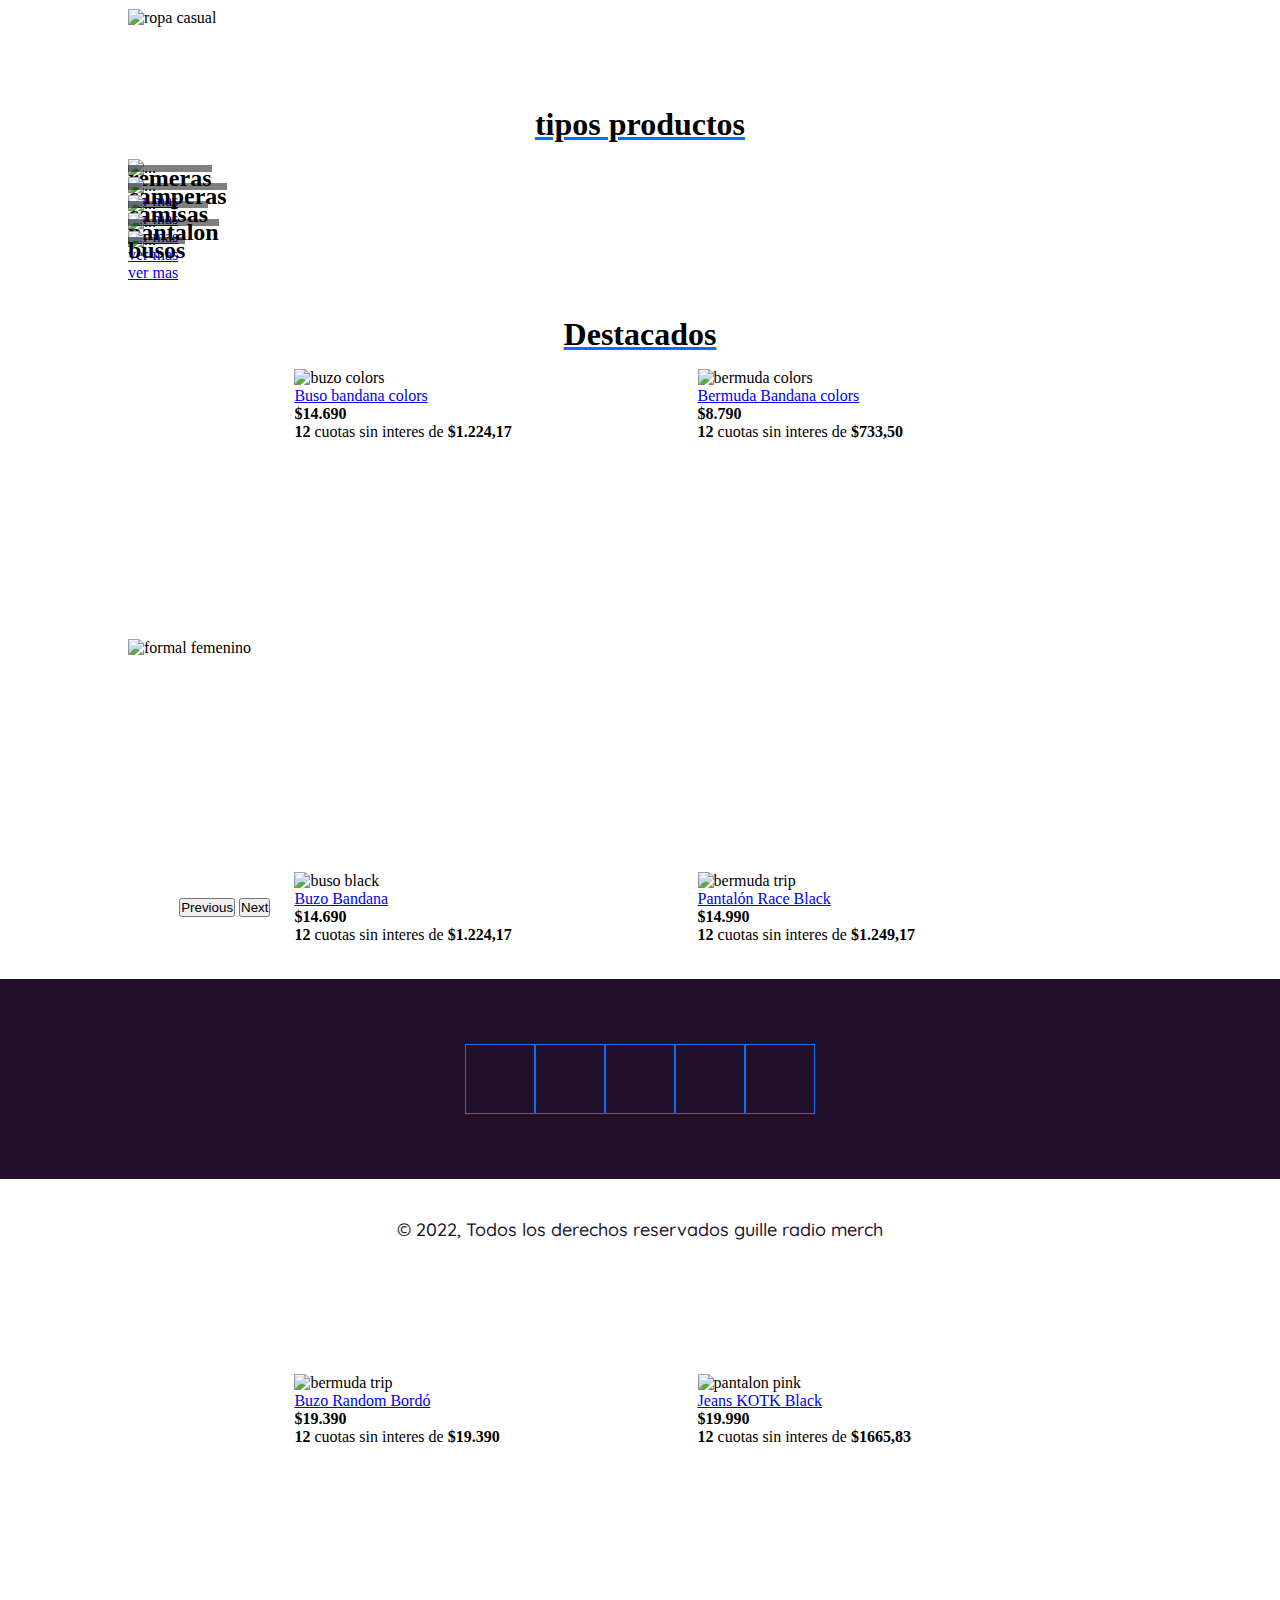
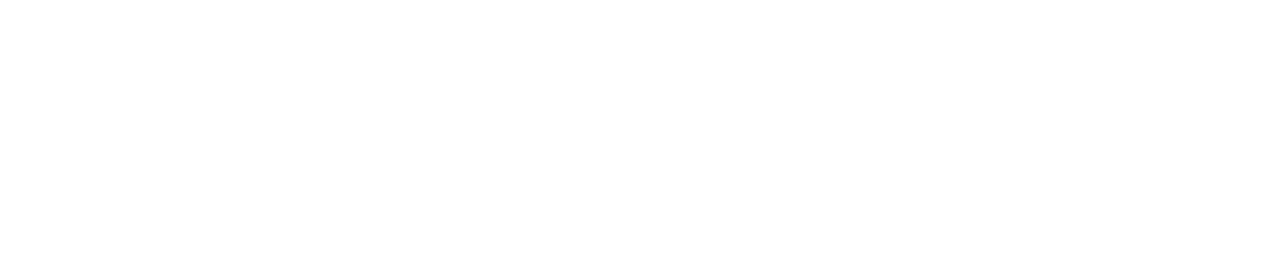
==== commit d2659d0b: "reparando links viejos" ====
--- a/index.html
+++ b/index.html
@@ -28,10 +28,10 @@
                             <a class="nav-link" href="#">nosotros</a>
                         </li>
                         <li class="nav-item">
+                            <a class="nav-link" href="./pages/ayuda.html">ayuda</a>
+                        </li>
+                        <li class="nav-item">
                             <a class="nav-link" href="./pages/contactos.html">contacto</a>
-                        </li>
-                        <li class="nav-item">
-                            <a class="nav-link" href="./pages/ayuda.html">ayuda</a>
                         </li>
                     </ul>
                 </div>
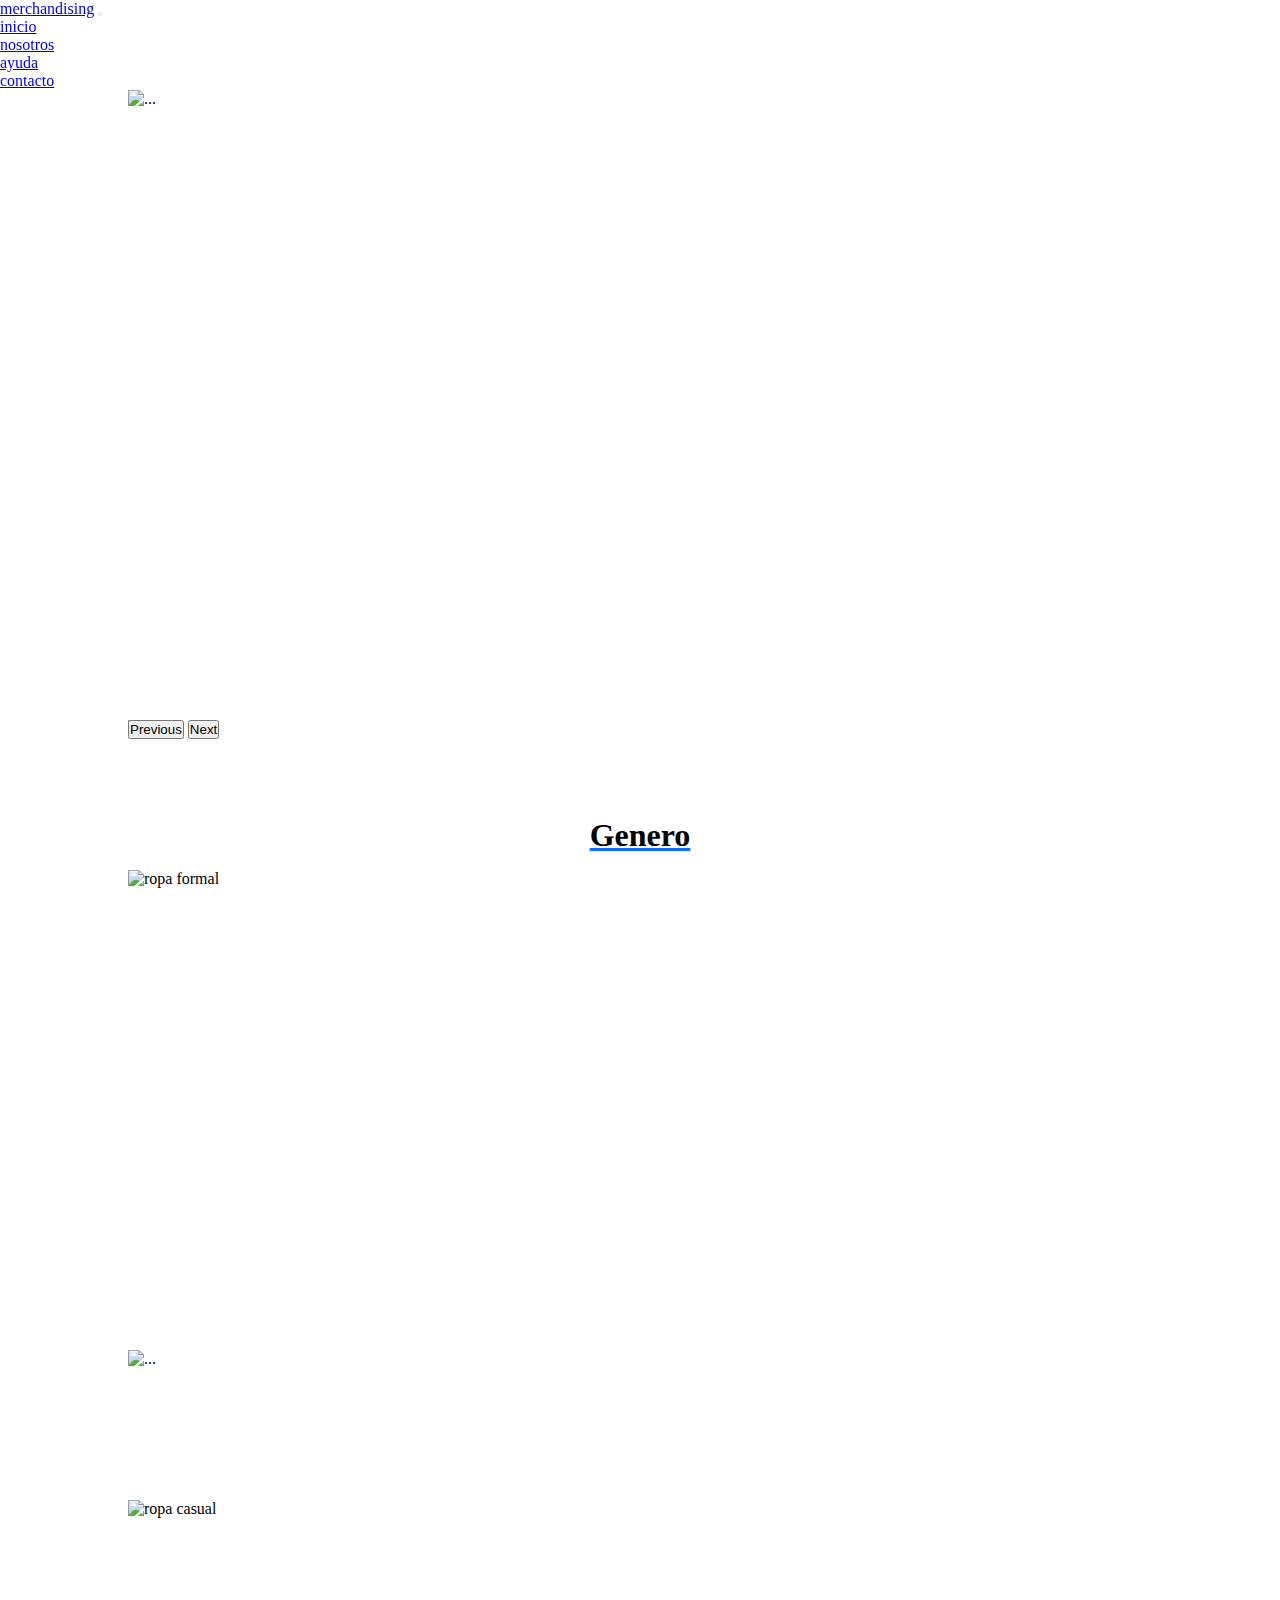
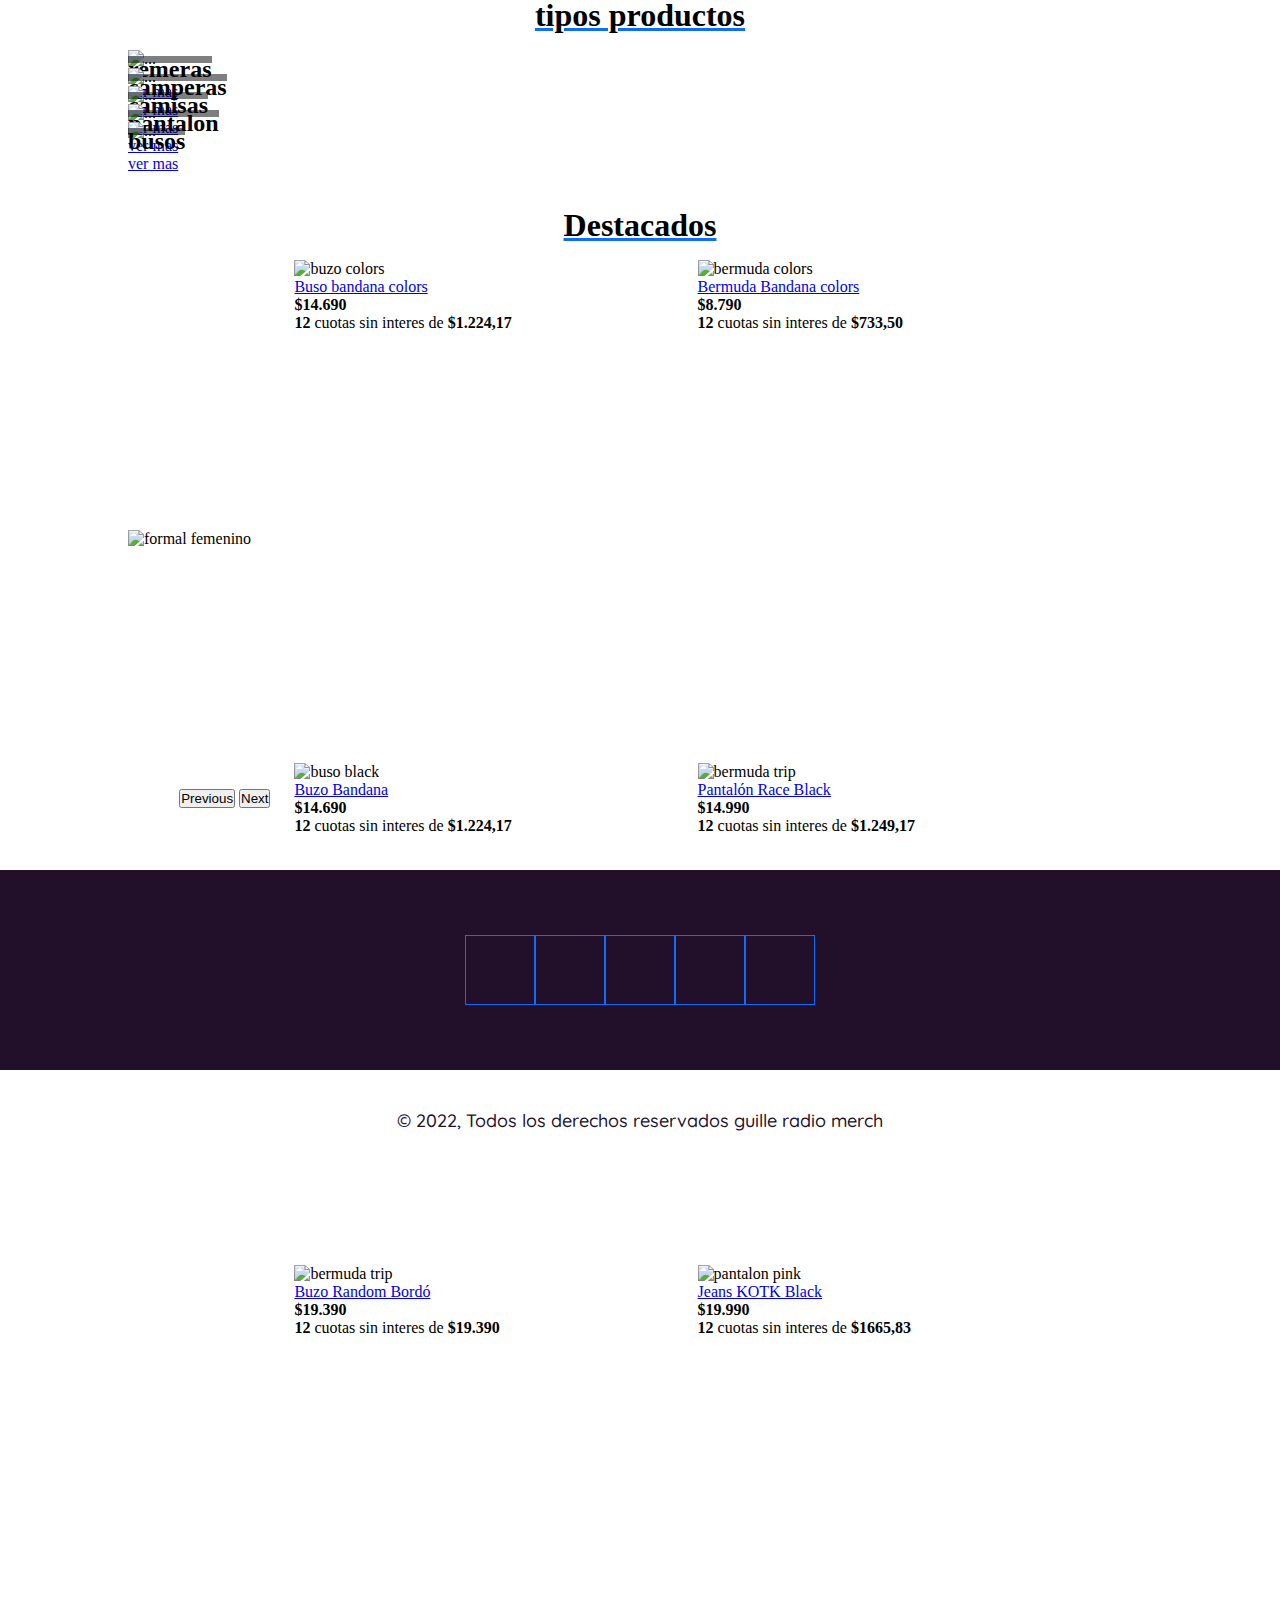
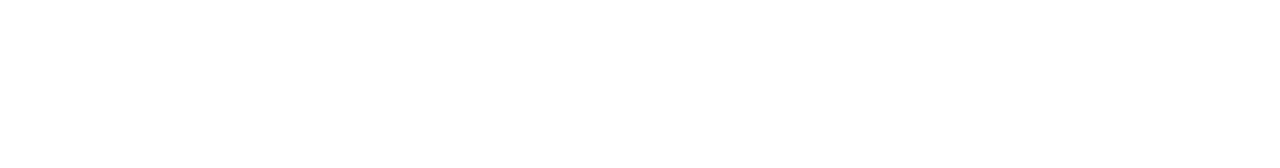
==== commit de1c8eb7: "cambio al nav prueba 1" ====
--- a/index.html
+++ b/index.html
@@ -40,7 +40,7 @@
     </header>
     <main>
         <!-- Carusell banner -->
-        <div id="carouselExampleControls" class="carousel slide" data-bs-ride="carousel">
+        <div id="carouselExampleControls" class="carousel slide carrusel_principal" data-bs-ride="carousel">
             <div class="caja_carrusel carousel-inner">
                 <div class="carousel-item active">
                     <img src="https://cdn.pixabay.com/photo/2022/02/12/21/37/woman-7009979_960_720.jpg"
--- a/css/styles.css
+++ b/css/styles.css
@@ -25,12 +25,21 @@
     margin: auto;
 }
 
-header {
-    margin: auto;
+.header {
+    position: relative;
+    display: flex;
+    align-content: center;
+    justify-content: center;
+    align-items: center;
 }
 
 .color_nav {
+    position: fixed;
+    width: 100%;
     height: 90px;
+    top: 0;
+    left: 0;
+    z-index: 2;
 }
 
 main {
@@ -38,8 +47,15 @@
 }
 
 /* BANNER */
+.carrusel_principal{
+    margin: 90px 0 0 0;
+    height: calc(80vh - 90px);
+    width: 100%;
+    padding: 0;
+}
 .caja_carrusel {
-    height: 80vh;
+    width: 100%;
+    height: 100%;
 }
 
 .caja_carrusel .carousel-item {
@@ -777,10 +793,28 @@
     .formulario_contact {
         margin-top: 80px;
     }
-
-    .carousel-inner {
+    
+    .color_nav {
+        min-height: 90px;
+        width: 100%;
+    }
+    
+    main {
         height: auto;
     }
+    
+    /* BANNER */
+    .carrusel_principal{
+        margin: 90px 0 0 0;
+        height: calc(80vh - 90px);
+        width: 100%;
+        padding: 0;
+    }
+    .caja_carrusel {
+        width: 100%;
+        height: 100%;
+    }
+    
 
     /*SECCION DE GENERALES*/
     .destacados {
